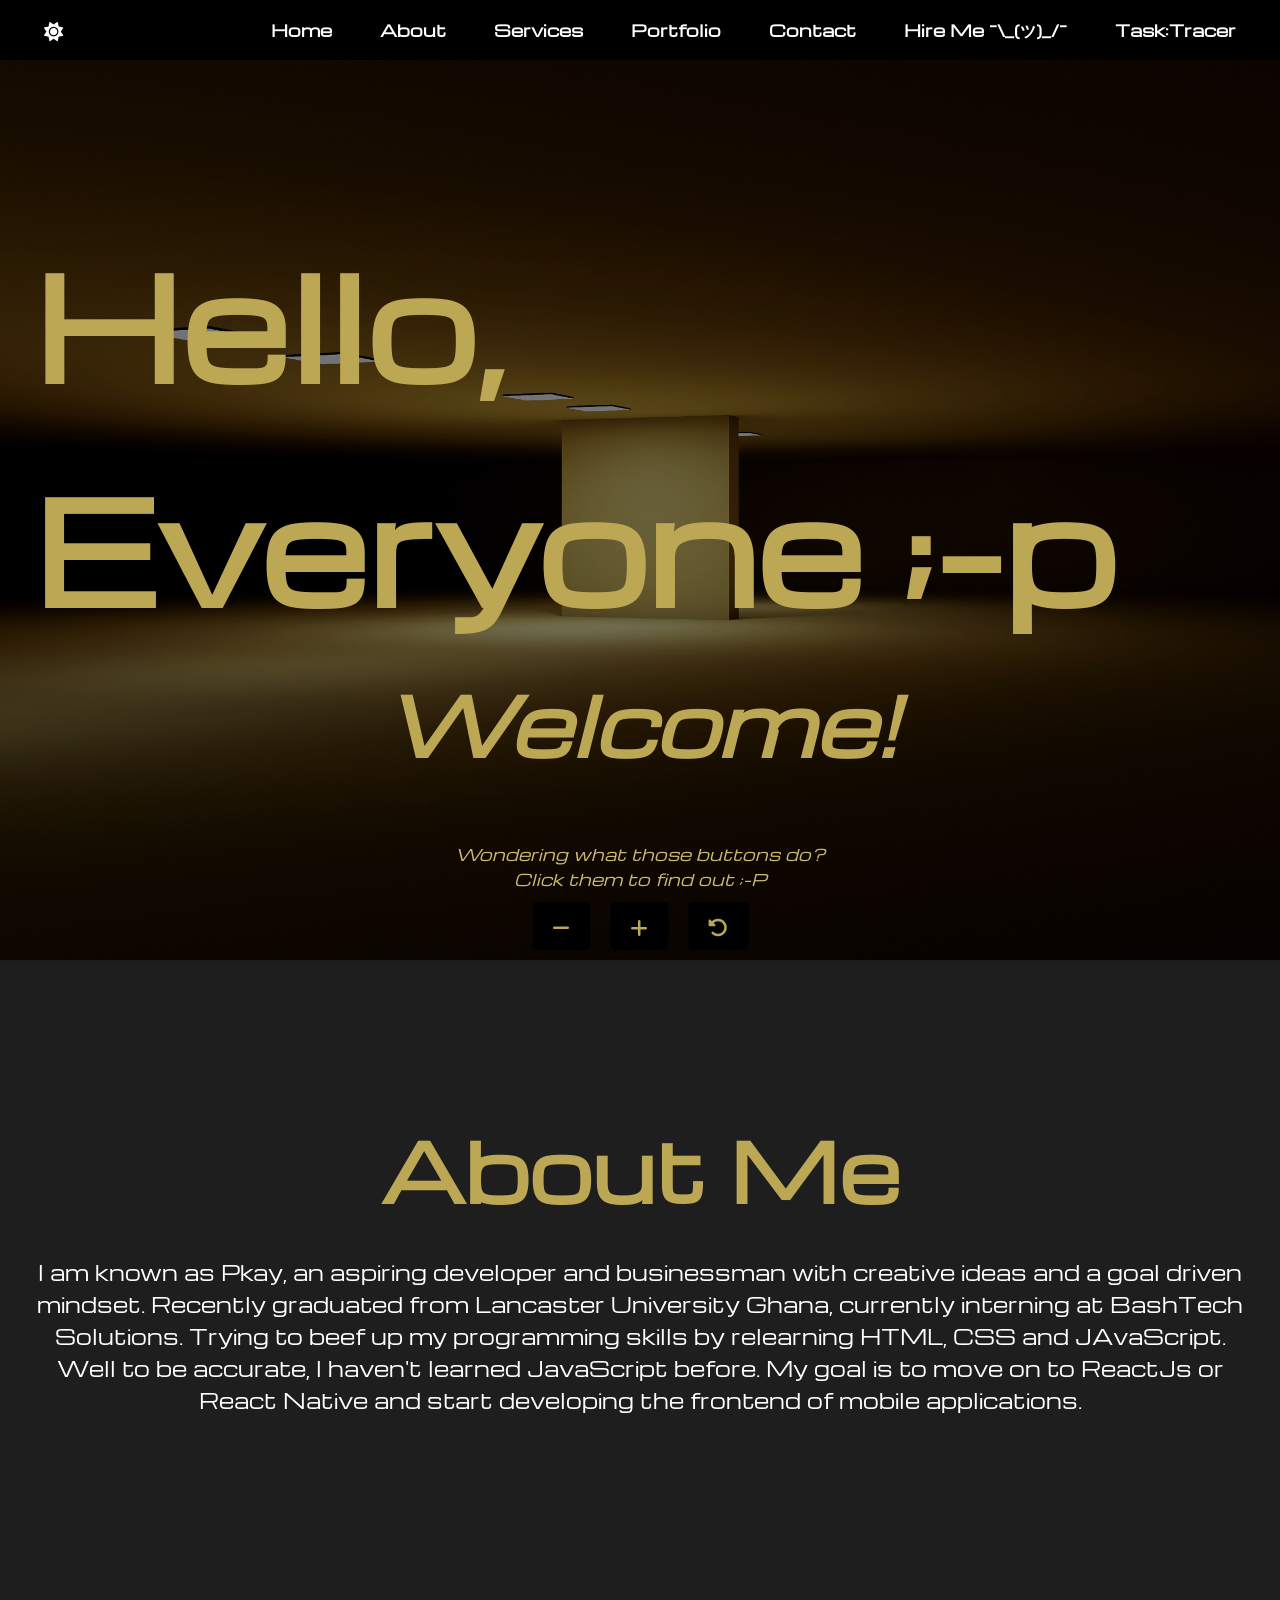
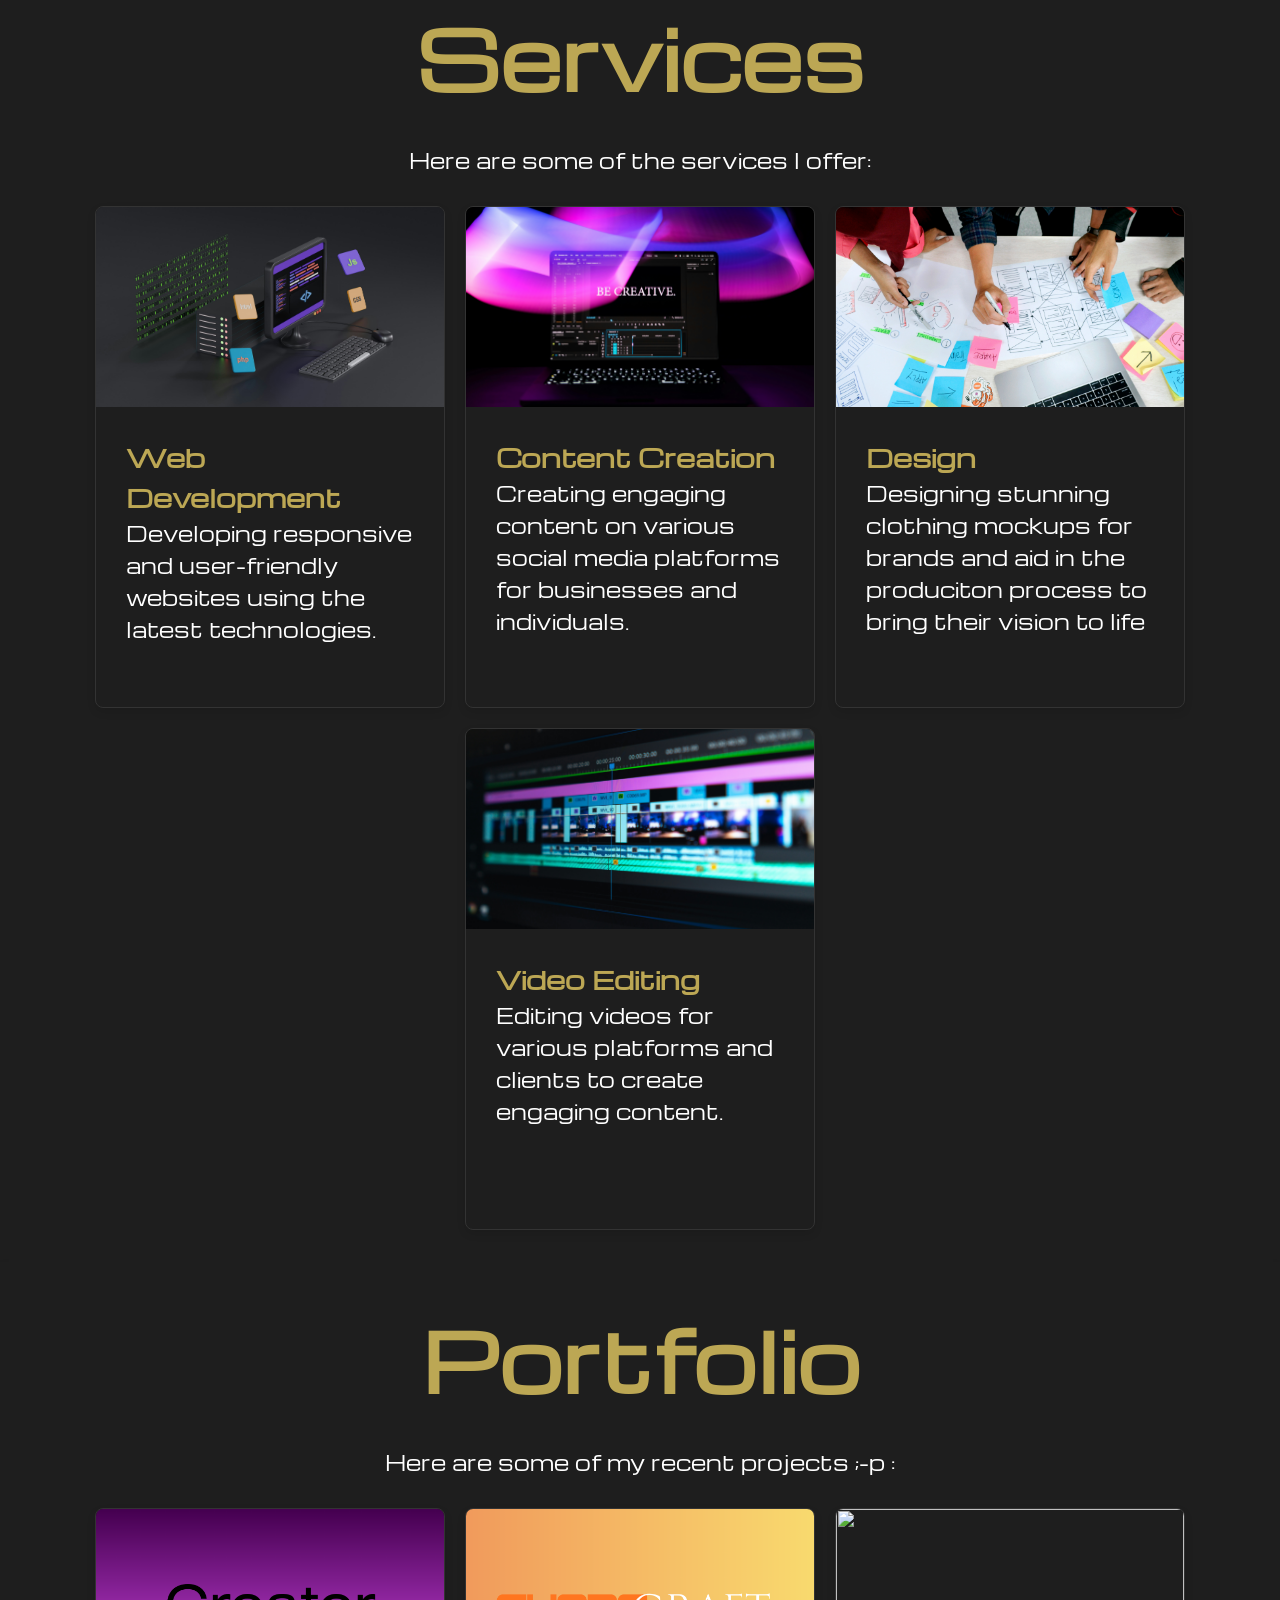
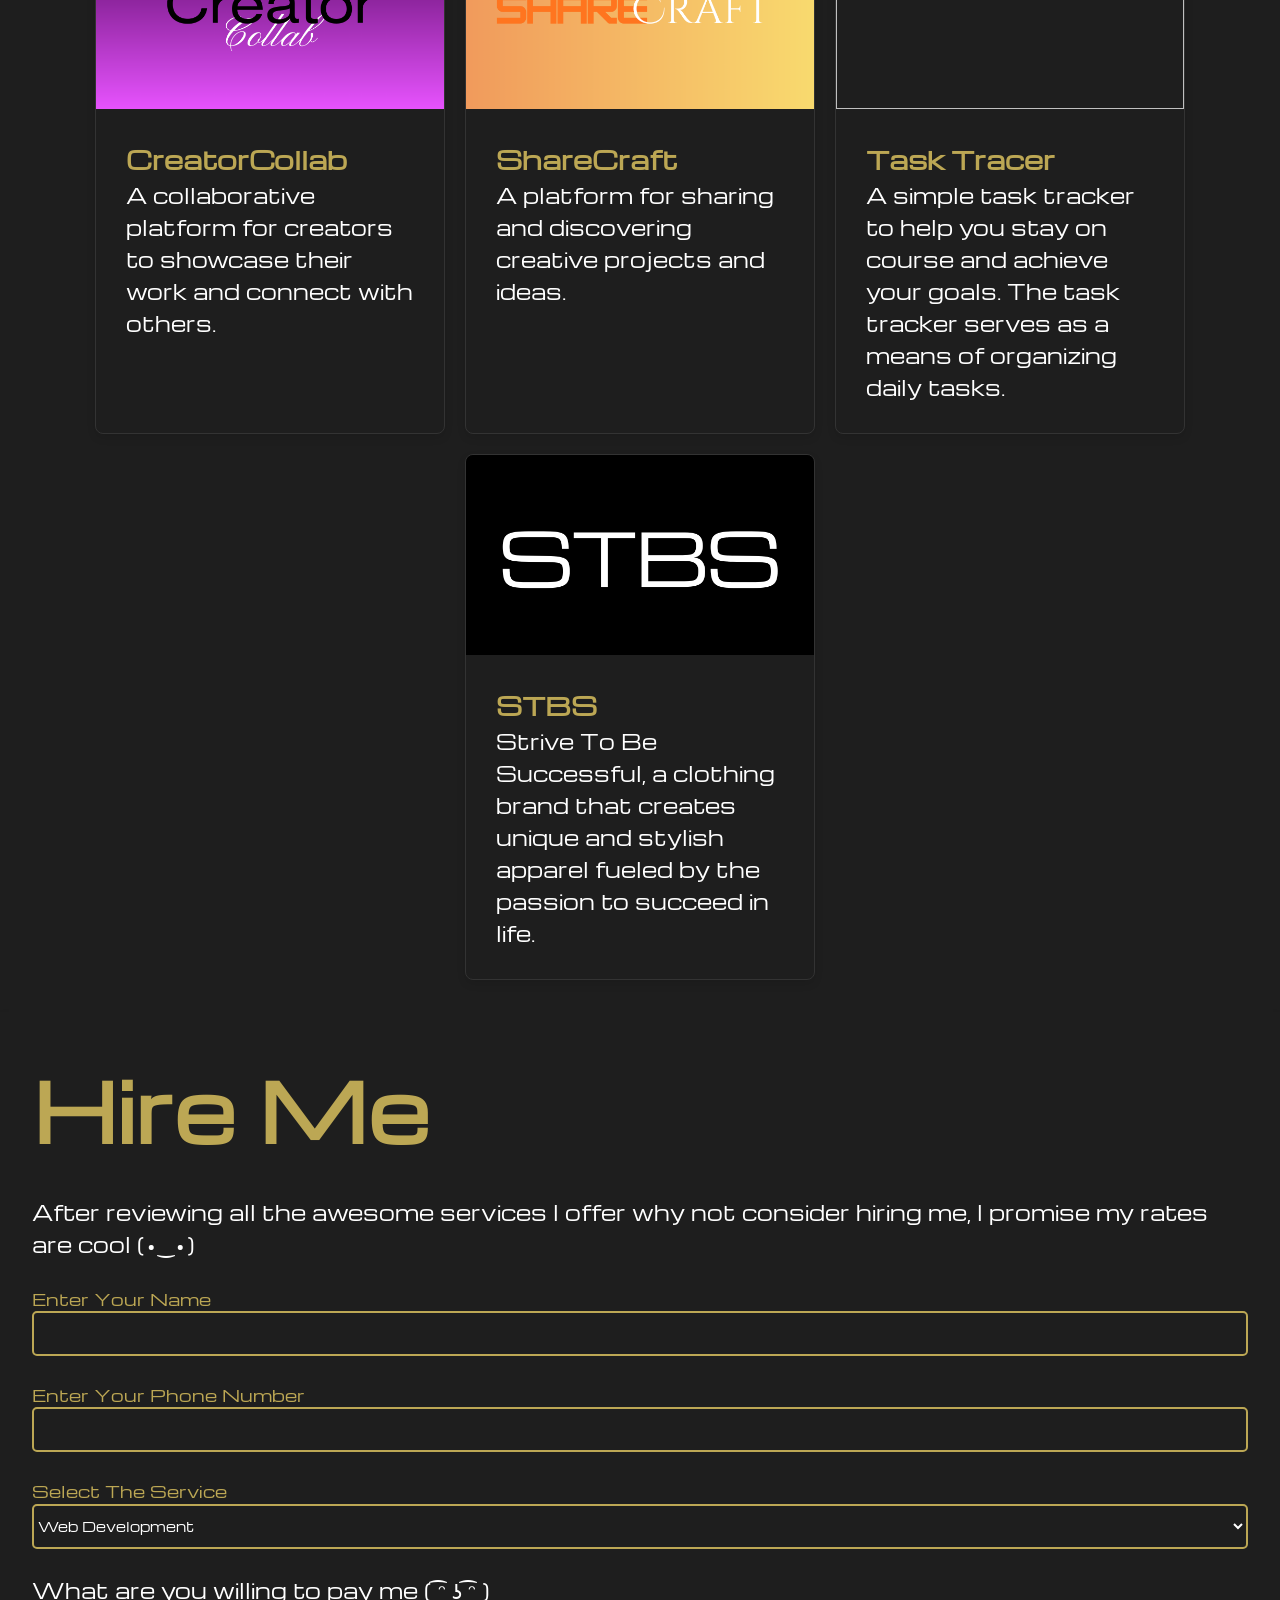
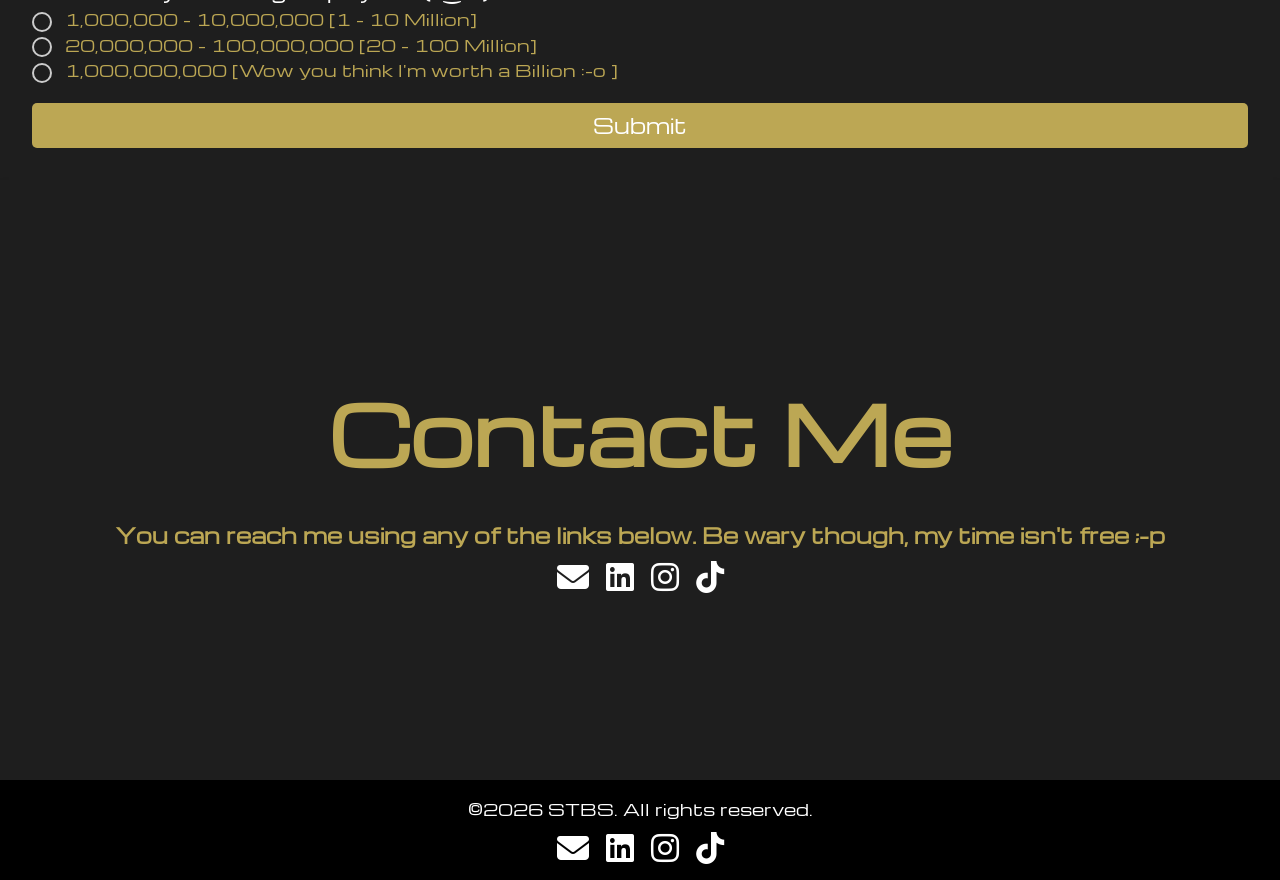
==== index.html @ fff6dc4b "added sounds and notifications to task tracer" ====
<!DOCTYPE html>
<html lang="en">
<head>
    <meta charset="UTF-8">
    <meta name="viewport" content="width=device-width, initial-scale=1.0">
    <title>Portfolio Project</title>
    <link rel="stylesheet" href="styles.css">
    <link rel="stylesheet" href="https://cdnjs.cloudflare.com/ajax/libs/font-awesome/6.4.0/css/all.min.css">
    <link rel="preconnect" href="https://fonts.googleapis.com">
<link rel="preconnect" href="https://fonts.gstatic.com" crossorigin>
<link href="https://fonts.googleapis.com/css2?family=Michroma&family=Sora:wght@100..800&display=swap" rel="stylesheet">
</head>
<body>
    <nav class="navbar">
        <button id="dark-mode-btn" class="nav-btn">
            <i class='fa-solid fa-moon'></i>
        </button>
        <button id="hamburger-btn" class="hamburger"><i class="fa-solid fa-bars"></i></button>
        <ul id="nav-links">
            <li><a href="#Home">Home</a></li>
            <li><a href="#About">About</a></li>
            <li><a href="#Services">Services</a></li>
            <li><a href="#Portfolio">Portfolio</a></li>
            <li><a href="#Contact">Contact</a></li>
            <li><a href="#Hire">Hire Me ¯\_(ツ)_/¯</a></li>
            <li><a class= "task-tracer-link" href="/first-project-/tasktracer.html">Task:Tracer</a></li>
        </ul>
    </nav>
    <div class="header">
    <section id="Home" class="hero-section">
        <div class="hero">
        <h1 id="hero-text">Hello, Everyone ;-p</h1>
        <h2>Welcome!</h2>
        <div class="hero-ctrl">
        <p class="hero-command"> Wondering what those buttons do? <br> Click them to find out ;-P </p>
    <div class="hero-btns">
        <button id="suprise-btn"><a class="hero-icons"><i class="fa-solid fa-minus"></i></a></button>
        <button id="increase-btn"><a class="hero-icons"><i id="hero-icons" class="fa-solid fa-plus"></i></a></button>
        <button id="reset-btn"><a class="hero-icons"><i id="hero-icons" class="fa-solid fa-rotate-left"></i></a></button>
    </div>
    </div>
    </div>
    </section>
    <section id="About" class="about-section">
        <div class="about">
            <h2>About Me</h2>
            <p>I am known as Pkay, an aspiring developer and businessman with creative ideas and a goal driven mindset. Recently graduated from Lancaster University Ghana, currently interning at BashTech Solutions. Trying to beef up my programming skills by relearning HTML, CSS and JAvaScript. Well to be accurate, I haven't learned JavaScript before. My goal is to move on to ReactJs or React Native and start developing the frontend of mobile applications.</p>
        </div>
    </section>
    <section id="Services" class="services-section">
        <div class="services">
            <h2>Services</h2>
            <p>Here are some of the services I offer:</p>
            <div class="services-grid">
            <a class="card">
                <img src="media/web-dev.jpg" class="card-img">
                <div class="card-container">
                    <h3 class="card-title">Web Development</h3>
                    <p class="card-description">Developing responsive and user-friendly websites using the latest technologies.</p>
                </div>
            </a>
            <a class="card">
                <img src="media/content.jpg" class="card-img">
                <div class="card-container">
                    <h3 class="card-title">Content Creation</h3>
                    <p class="card-description">Creating engaging content on various social media platforms for businesses and individuals.</p>
                </div>
            </a>
            <a class="card">
                <img src="media/design.jpg" class="card-img">
                <div class="card-container">
                    <h3 class="card-title">Design</h3>
                    <p class="card-description">Designing stunning clothing mockups for brands and aid in the produciton process to bring their vision to life</p>
                </div>
            </a>
            <a class="card">
                <img src="media/video.jpg" class="card-img">
                <div class="card-container">
                    <h3 class="card-title">Video Editing</h3>
                    <p class="card-description">Editing videos for various platforms and clients to create engaging content.</p>
                </div>
            </a>
        </div>
        </div>
    </section>
    <section id="Portfolio" class="portfolio-section">
        <div class="portfolio">
            <h2>Portfolio</h2>
            <p>Here are some of my recent projects ;-p :</p>
            <div class="portfolio-grid">
            <a class="card">
                <img src="media/creatorcollab.png" class="card-img">
                <div class="card-container">
                    <h3 class="card-title">CreatorCollab</h3>
                    <p class="card-description">A collaborative platform for creators to showcase their work and connect with others.</p>
                </div>
            </a>
            <a class="card">
                <img src="media/sharecraft.png" class="card-img">
                <div class="card-container">
                    <h3 class="card-title">ShareCraft</h3>
                    <p class="card-description">A platform for sharing and discovering creative projects and ideas.</p>
                </div>
            </a>
            <a href="/first-project-/tasktracer.html" class="card">
                <img src="/first-project-/media/task.png" class="card-img">
                <div class="card-container">
                    <h1 class="card-title">Task Tracer</h1>
                    <p class="card-description"> A simple task tracker to help you stay on course and achieve your goals. The task tracker serves as a means of organizing daily tasks. </p>
                </div>
                </a>
            <div class="card">
                <img src="media/stbs.png" class="card-img">
                <div class="card-container">
                    <h3 class="card-title">STBS</h3>
                    <p class="card-description">Strive To Be Successful, a clothing brand that creates unique and stylish apparel fueled by the passion to succeed in life.</p>
                </div>
            </div>
            </div>
        </div>
        </div>
    </section>
    <section id="Hire" class="hire-section">
        <div class="hire">
            <h2>Hire Me</h2>
            <p>After reviewing all the awesome services I offer why not consider hiring me, I promise my rates are cool (•‿•)</p><br>
            <form>
                <label for="name">Enter Your Name</label><br>
                <input type="text" id="name" name="name"><br><br>
                <label for="number">Enter Your Phone Number</label><br>
                <input type="tel" id="number" name="number"  pattern="[0-9]{10}"><br><br>
                <label for="service">Select The Service</label><br>
                <select id="service" name="service">
                    <option value="webdev">Web Development</option>
                    <option value="contentcreation">Content Creation</option>
                    <option value="design">Design</option>
                    <option value="videoediting">Video Editing</option>
                </select>
                <!-- <input type="radio" id="webdev" name="webdev" value="webdev">
                <label for="webdev"></label><br>
                <input type="radio" id="contentcreation" name="contentcreation" value="contentcreation">
                <label for="contentcreation">Content Creation</label><br>
                <input type="radio" id="design" name="design" value="design">
                <label for="design">Design</label><br>
                <input type="radio" id="videoediting" name="videoediting" value="videoediting">
                <label for="videoediting">Video Editing</label>-->
                <br><br>
                <p>What are you willing to pay me ( ͡ᵔ ͜ʖ ͡ᵔ )</p>
                <label for="check1">
                <input type="radio" id="check1" name="rate">
                <span class="radio-btn"></span>
                1,000,000 - 10,000,000 [1 - 10 Million]
                </label><br>
                <label id="check2">
                <input type="radio" id="check2" name="rate">
                <span class="radio-btn"></span>
                20,000,000 - 100,000,000 [20 - 100 Million]
                </label><br>
                <label id="check3">
                <input type="radio" id="check3" name="rate">
                <span class="radio-btn"></span>
                1,000,000,000 [Wow you think I'm worth a Billion :-o ] 
                </label>
                <br><input type="submit" id="submit">
            </form>
        </div>

    </section>
    <section id="Contact" class="contact-section">
        <div class="contact">
            <video autoplay loop muted playsinline class="background-video">
                <source src="/first-project-/media/contactvideo.mp4" type="video/mp4">
            </video>
            <h2>Contact Me</h2>
            <p>You can reach me using any of the links below. Be wary though, my time isn't free ;-p</p>
            <ul>
                <li><a class="social-icons" href="mailto:pkaypyneuni@gmail.com"><i class="fa-solid fa-envelope"></i></a></li>
                <li><a class="social-icons" href="https://www.linkedin.com/in/papa-kofi-safo-pyne-4b7184230/"><i class="fa-brands fa-linkedin"></i></a></li>
                <li><a class="social-icons" href="https://www.instagram.com/stbspkay/"> <i class=" fa-brands fa-instagram"></i></a></li>
                <li><a class="social-icons" href="https://www.tiktok.com/@stbspkay"><i class="fa-brands fa-tiktok"></i></a></li>
            </ul> 
        </div>
    </section>
    <footer class="footer">
        <p> &copy;<span id="current-year"> 2026 </span> STBS. All rights reserved.</p>
           <div class="footer-icons-container">
            <ul>
                <li><a class="footer-icons" href="mailto:pkaypyneuni@gmail.com"><i class="fa-solid fa-envelope"></i></a></li>
                <li><a class="footer-icons" href="https://www.linkedin.com/in/papa-kofi-safo-pyne-4b7184230/"><i class="fa-brands fa-linkedin"></i></a></li>
                <li><a class="footer-icons" href="https://www.instagram.com/stbspkay/"> <i class=" fa-brands fa-instagram"></i></a></li>
                <li><a class="footer-icons" href="https://www.tiktok.com/@stbspkay"><i class="fa-brands fa-tiktok"></i></a></li>
            </ul> 
            </div>
    </footer>
    <script src="script.js" defer></script>
</body>
</html>
---- styles.css ----
/* Color Variables*/
:root {
  --pg-bg: #f4f4f4;
  --section-bg: #ffffff;
  --text-main: #000000;
  --hero-text: #bca754;
  --accent: #bca754;
  --nav-footer-bg: #000000;
  --nav-footer-text: #ffffff;
  --border-color: #ddd;
  --hero-command:#ccbb6d;
  --title-text:#bca754;
  --form-text:#000000;
  --nav-bg : #bca754;
}

.dark-mode{
  --pg-bg: #121212;
  --section-bg: #1e1e1e;
  --text-main: #ffffff;
  --title-text: #bca754;
  --hero-command:#ccbb6d;
  --border-color: #333333;
  --form-text:#bca754;
  --nav-bg: black;
}

.michroma-regular {
  font-family: "Michroma", sans-serif;
  font-weight: 100;
  font-style: normal;
}


/* Global Styles */
* {
  margin: 0;
  padding: 0;
  box-sizing: border-box;
}
html {
  scroll-behavior: smooth;
}

body {
  display: flex;
  flex-direction: column;
  min-height: 100vh;
  margin: 0;
  font-family: 'Michroma', sans-serif;
  line-height: 1.6;
  color: var(--text-main);
  background-color: var(--pg-bg);
  transition: background-color 0.3s ease, color 0.3s ease;
}

/* Header Styles */
header {
  background-color:var(--pg-bg);
  color: var(--text-main);
  padding: 1rem 0;
  box-shadow: 0 2px 5px rgba(0, 0, 0, 0.1);
}

header h1 {
  font-size: 2rem;
  margin: 0;
  text-align: center;
}


/* Navigation Styles */
nav {
  background-color: var(--nav-bg);
  display: flex;
  justify-content: space-between; 
  align-items: center; 
  padding: 0 20px; 
  position: sticky;
  z-index: 10;
  top: 0;
}

nav ul {
  list-style: none;
  margin: 0;
  padding: 0;
  display: flex; 
}

nav li a {
  display: block;
  color: var(--text-main);
  text-align: center;
  padding: 16px 24px;
  text-decoration: none;
  font-weight: bold;
  transition: background-color 0.3s ease;
}

nav li a:hover {
  background-color: var(--accent);
}

/* .nav-links li a.task-tracer-link {
  border: 10px solid white;
} */


.nav-btn {
  border: none;         
  background: none;      
  padding: 16px 24px;   
  margin: 0;
  border-radius: 0;
}

.nav-btn:hover {
  background-color: var(--accent);  
}

.nav-btn i {
  font-size: 1.2rem;  
  color: var(--text-main);
}

.hamburger {
  display: none;
  border: none;
  background-color: none;
  color: var(--nav-footer-text);
  font-size: 2rem;
  cursor: pointer;
}
/* 
hamburger i {
  border: none;         
  background: none;      
  padding: 16px 24px;   
  margin: 0;
  border-radius: 0;
} */

/* Main Content */
main {
  max-width: 1200px;
  margin: 2rem auto;
  padding: 0 2rem;
}

section {
  background-color: var(--section-bg);
  padding: 2rem;
  margin-bottom: 1rem;
  box-shadow: 0 2px 5px rgba(0, 0, 0, 0.1);
  margin-top: 0;
  margin-bottom: 0;
  width: 100%;
  min-height: 600px;
  flex: 1;
}

section h2 {
  color: var(--text-main);
  margin-bottom: 1rem;
  padding-bottom: 0.5rem;
}

.hero-section {
  position: relative; 
  height: 100vh;
  display: flex;
  align-items: center;
  text-align: center;
  justify-content: center;
  margin-top: 0;
  margin-bottom: 0;
  background-image: linear-gradient(rgba(0, 0, 0, 0.5), rgba(0, 0, 0, 0.5)), url('media/hero-image.jpg');
  background-size: cover;
  background-position: center;
}

.hero-section h1 {
  font-size: 140px;
  color: var(--hero-text);
  display: flex; 
  text-align: left;
}

.hero-section h2 {
  font-size: 80px;
  font-weight: none;
  color: var(--hero-text);
  display: flex; 
  justify-content: center;
  font-style: italic;
}

/* .hero-section p {
  font-weight: bold;
  color: var(--hero-text);
  display: flex; 
  text-align: left;
} */

.hero-ctrl{
   position: absolute;
  bottom: 10px;
  left: 50%;
  transform: translateX(-50%);
  align-items: center;
  display: flex;
  flex-direction: column;
}

.hero-command{
  font-style: italic;
  margin: 10px;
  align-items: center;
  color: var(--hero-command);
}

.hero-btns {
  display: flex;
  gap: 20px;
  border: none;
}

.hero-icons {
  color: #bca754;
}

.hero-icons:hover {
  color: white;
}

.about-section {
  display: flex; 
  text-align: center;
  align-items: center;
  justify-content: center;
  margin-top: 0;
  margin-bottom: 0;
}

.about-section h2 {
  font-size: 5rem;
  color: var(--title-text);
}

.about-section p {
  font-size: 1.25rem;
}

.hire-section {
  display: flex; 
  align-items: center;
  justify-content: center;
  margin-top: 0;
  margin-bottom: 0;
}

.hire-section h2 {
  font-size: 5rem;
  color: var(--title-text);
}

.hire-section p {
  font-size: 1.25rem;
}

.hire label {
  /* display: flex; */
  color: var(--form-text);
  align-items: left;
  cursor: pointer;
}

.hire input[type=text] {
  width: 100%;
  border: 2px solid #bca754;
  border-radius: 5px ;
  background-color: transparent;
  height: 45px;
  outline: none;
  color: var(--text-main);
  font-family: 'Michroma', sans-serif;
}

.hire input[type=text]:focus {
  border-bottom: 2px solid #4e320a;
}


.hire input[type=tel] {
  width: 100%;
  border: 2px solid #bca754;
  border-radius: 5px ;
  background-color: transparent;
  height: 45px;
  outline: none;
  color: var(--text-main);
  font-family: 'Michroma', sans-serif;
}

.hire select {
  width: 100%;
  border: 2px solid #bca754;
  border-radius: 5px;
  background-color: transparent;
  height: 45px;
  outline: none;
  cursor: pointer;
  color: var(--text-main);
  font-family: 'Michroma', sans-serif;
}

.hire input[type=radio] {
  outline: none;
  position: absolute;
  opacity: 0;
  width: 0;
  height: 0;
}

.hire input[type=radio]:checked + .radio-btn {
  border-color: var(--accent);
}

.hire input[type=radio]:checked + .radio-btn::before {
  transform: translate(-50%, -50%) scale(1);
}

.radio-btn {
  width: 20px;
  height: 20px;
  border: 2px solid #ccc;
  border-radius: 50%;
  display: inline-block;
  position: relative;
  vertical-align: middle;
  margin-right: 8px;
  transition: all 0.2s ease-in-out;
  cursor: pointer;
}

.radio-btn::before {
  content: "";
  position: absolute;
  top: 50%;
  left: 50%;
  transform: translate(-50%, -50%) scale(0);
  width: 10px;
  height: 10px;
  background-color: var(--accent); 
  border-radius: 50%;
  transition: transform 0.2s ease-in-out;
}

.radio-btn:hover {
  color: #f4f4f4;
}

.hire input[type=submit] {
  background-color: var(--accent);
  border: none;
  border-radius: 5px;
  color: white;
  width: 100%;
  height: 45px;
  margin-top: 20px;
  font-size: 20px;
  cursor: pointer;
  font-family: 'Michroma', sans-serif;
}


.contact-section {
  display: flex;
  flex-direction: column;
  align-items: center;
  text-align: center;
  justify-content: center;
  margin-top: 0;
  margin-bottom: 0;
  z-index: 1;
  position: relative;
  width: 100%;
  position: relative;
  overflow: hidden;
}

.contact-section h2 {
  font-size: 5rem;
  margin-top: 0;
  color: var(--accent);
  font-family: 'Michroma', sans-serif;
}

.contact-section p {
  font-size: 1.25rem;
  color: var(--accent);
  font-weight: bold;
  font-family: 'Michroma', sans-serif;
}

.contact-section ul{
  list-style: none;
  padding: 0;
  margin: 0;
  justify-content: center;
  display: flex;
}

.background-video {
  position: absolute;
  top: 0;
  left: 0;
  width: 100%;
  height: 100%;
  object-fit: cover;
  z-index: -2;
}

.social-icons {
  display: flex;
  padding: 0;
  margin-left: 8.5px;
  margin-right: 8.5px;
  margin-top: 10px;
  color: var(--nav-footer-text);
  font-size: 2rem;
  text-decoration: none;
  transition: transform 0.3s ease, color 0.3s ease;
}

.social-icons:hover {
  transform: scale(2);
  color: var(--accent);
}

.services-section {
  display: flex;
  flex-direction: column;
  align-items: center;
  text-align: center;
  justify-content: center;
}

.services-section h2 {
  font-size: 5rem;
  color: var(--title-text);
}

.services-section p {
  font-size: 1.25rem;
}

.services-grid {
  display: flex;
  flex-direction: row;        
  justify-content: center;    
  gap: 20px;                 
  flex-wrap: wrap;         
  margin-top: 30px;
}

.card {
  background-color: var(--section-bg);
  border: 1px solid var(--border-color);
  border-radius: 8px;
  overflow: hidden;          
  box-shadow: 0 4px 8px rgba(0,0,0,0.1);
  width: 350px;     
  display: flex;
  flex-direction: column;    
  text-decoration: none;
}

.card-container {
  flex: 1.5;  
  padding: 30px;
  width: 100%;
  max-width: 350px;
  height: auto;
  min-height: 300px;
  display: flex;
  flex-direction: column;
  justify-content: flex-start;
}

.card:hover {
  transform: scale(1.1);
  box-shadow: 0 6px 12px rgba(0,0,0,0.2);
}

.card-img {
  width: 100%;
  height: 200px;
  object-fit: cover;
  display: block;
}

/* .card-img:hover {
  transform: scale(1.2);
} */

.card-title {
  font-weight: bold;
  font-size: 25px;
  color: var(--title-text);
  min-height: 10px;
  margin-top:0;
  align-items: flex-start;
  text-align: left;
  text-decoration: none;
}

.card-description {
  color: var(--text-main);
  align-items: flex-start;
  text-align: left;

}

.portfolio-section {
  display: flex;
  flex-direction: column;
  align-items: center;
  text-align: center;
  justify-content: center;
  margin-top: 0;
  margin-bottom: 0;
}

.portfolio-section h2 {
  font-size: 5rem;
  color: var(--title-text);
}

.portfolio-section p {
  font-size: 1.25rem;
}

.portfolio-grid {
  display: flex;
  flex-direction: row;        
  justify-content: center;    
  gap: 20px;                 
  flex-wrap: wrap;         
  margin-top: 30px;
}
/* Footer Styles */
footer {
  background-color: var(--nav-footer-bg);
  color: var(--text-main);
  text-align: center;
  padding: 1rem 0;    
  margin-top: 0;
}

.footer p {
  margin: 0;
  font-size: 1rem;
  color: var(--nav-footer-text);
}

.footer-icons-container {
  display: flex;
  flex-direction: column;
  justify-content: center;
  align-items: center;
  margin-top: 10px;
}

.footer-icons-container ul{
  list-style: none;
  padding: 0;
  margin: 0;
  justify-content: center;
  display: flex;
}

.footer-icons {
  display: flex;
  padding: 0;
  margin-left: 8.5px;
  margin-right: 8.5px;
  color: var(--nav-footer-text);
  font-size: 2rem;
  text-decoration: none;
  transition: transform 0.3s ease, color 0.3s ease;
}

.footer-icons:hover {
  transform: scale(2);
  color: var(--accent);
}
 
button {
  padding: 10px 20px;  
  background-color: black;
  border: none;
  border-radius: 5px;
  cursor: pointer;
  color: white;
  margin-top: 0px;
  font-size: 20px;
  font-family: 'Michroma', sans-serif;
  transition: background-color 0.3s ease, transform 0.1s ease;
}

button:hover {
  background-color: var(--accent);
}

/* Task Tracer Styles */
.container {
  display: flex;
  width: 100%;
  justify-content: center;
  flex: 1;
}

.task-tracer-title {
  font-size: 50px;
  color: var(--title-text);
  margin-bottom: 10px;
  text-align: center;
}

.task-tracer-description {
  font-size: 20px;
  color: var(--text-main);
  margin-bottom: 20px;
  text-align: center;
}

.task-tracer-app {
  text-align: center;
  margin-top: 20px;
  margin-bottom: 20px;
  /* background-color: var(--accent); */
}

.task-tracer-input {
  display: flex;
  align-items: center;
  justify-content: space-between;
  margin-bottom: 20px;
  max-width: 100%;
  width: 900px;
}

.task-tracer-app input[type="text"] {
  max-width: 100%;
  border: 2px solid #bca754;
  border-radius: 5px ;
  background-color: transparent;
  height: 55px;
  width: 650px;
  outline: none;
  color: var(--text-main);
  font-family: 'Michroma', sans-serif;
  margin-bottom: 10px;
  padding: 5px;
  font-size : 20px;
}

.task-tracer-app textarea#desc-box {
  max-width: 100%;
  border: 2px solid #bca754;
  border-radius: 5px ;
  background-color: transparent;
  height: 380px;
  width: 1300px;
  outline: none;
  color: var(--text-main);
  font-family: 'Michroma', sans-serif;
  margin-bottom: 10px;
  padding: 5px; 
  overflow-wrap: break-word;
  resize: vertical;
  font-size : 20px;
  /* display: flex;
  justify-content: space-between;
  align-items: center;
  text-align: left;
  overflow-wrap: break-word;
  word-break: break-word; */
}

.task-tracer-app input[type="date"] {
  max-width: 100%;
  border: 2px solid #bca754;
  border-radius: 5px ;
  background-color: transparent;
  height: 55px;
  width: 650px;
  outline: none;
  color: #757575;
  cursor: pointer;
  font-family: 'Michroma', sans-serif;
  margin-bottom: 10px;
  padding: 5px;
  font-size : 20px;
}

.task-list {
  max-width: 100%;
  width: 1300px;
  height: auto;

}

.task-list ul li {
  cursor: pointer;
  list-style: none;
  padding: 12px 50px 12px 50px;
  user-select: none;
  position: relative;
  font-size : 20px;
  max-width: 100%;
  display: flex;
  justify-content: space-between;
  align-items: center;
  overflow-wrap: break-word;
  word-break: break-word;
}

.task-list li .task-item {
  flex: 1;
  max-width: 70%;
}

.task-list ul li::before {
  content: '';
  position: absolute;
  width: 28px;
  height: 28px;
  border-radius: 50%;
  background-image: url('media/unchecked.png');
  background-size: cover;
  background-position: center;
  top: 12px;
  left: 2px;
}

.task-list ul li.checked {
  color: var(--text-main);
  text-decoration: line-through;
}

.task-list ul li.checked::before {
  background-image: url('media/checked.png');
}

.task-list ul li span.delete-btn {
  position: absolute;
  right: 0;
  top: 5px;
  width: 40px;
  height: 40px;
  font-size: 35px;
  color: #bca754;
  line-height: 40px;
  text-align: center;
  cursor: pointer;
  border-radius: 50%;
}

.task-list ul li span.delete-btn:hover {
  background: #edeef0;
}

.task-content {
  display: flex;
  flex-direction: column;
  align-items: flex-start; 
  text-align: left;
  gap: 5px; 
}

.task-date {
  font-size: 14px;
  color: #888;
  font-style: italic;
}

.task-title {
  font-size: 22px;
  font-weight: bold;
  color: var(--title-text);
}

.task-desc {
  font-size: 16px;
  color: var(--text-main);
}

.toast {
  position: fixed;
  bottom: 20px;
  right: 20px;
  background-color: var(--nav-footer-bg);
  color: white;
  padding: 15px 20px;
  border-radius: 10px;
  box-shadow: 0px 4px 10px rgba(0, 0, 0, 0.3);
  z-index: 1000;
  animation: slideIn 0.3s ease-out forwards;
}

@keyframes slideIn {
  from {transform: translateX(150%);}
  to {transform:translateY(0);}
}

.pop-in {
  animation: popIn 0.4s cubic-bezier(0.175, 0.885, 0.32, 1.275) forwards;
}

@keyframes popIn {
  from {transform: scale(0.5); opacity:0;}
  to {transform: scale(0); opacity:1;}
}

/* Responsive Styles */
@media (max-width: 768px) {
  .hero-section h1 {
  font-size: 60px;
}

.container {
  width: 100%;
}

.task-tracer-app {
  width: 100%;
  max-width: 350px;
}

.task-tracer-input {
  max-width: 100%;
  width: 350px;
}

.hero-section h2,
.about-section h2,
.contact-section h2,
.services-section h2,
.portfolio-section h2,
.hire-section h2,
.container h1 {
  font-size: 50px;
}

.card {
  width: 100%;
  max-width: 350px;
}

nav {
  flex-wrap: wrap;
}

.footer {
  flex-wrap: wrap;
}

nav ul{
  display: none;
  flex-direction: column;
  width: 100%;
}

.hamburger{
  display: block;
}

nav ul.show-menu{
  display: flex;
}
}
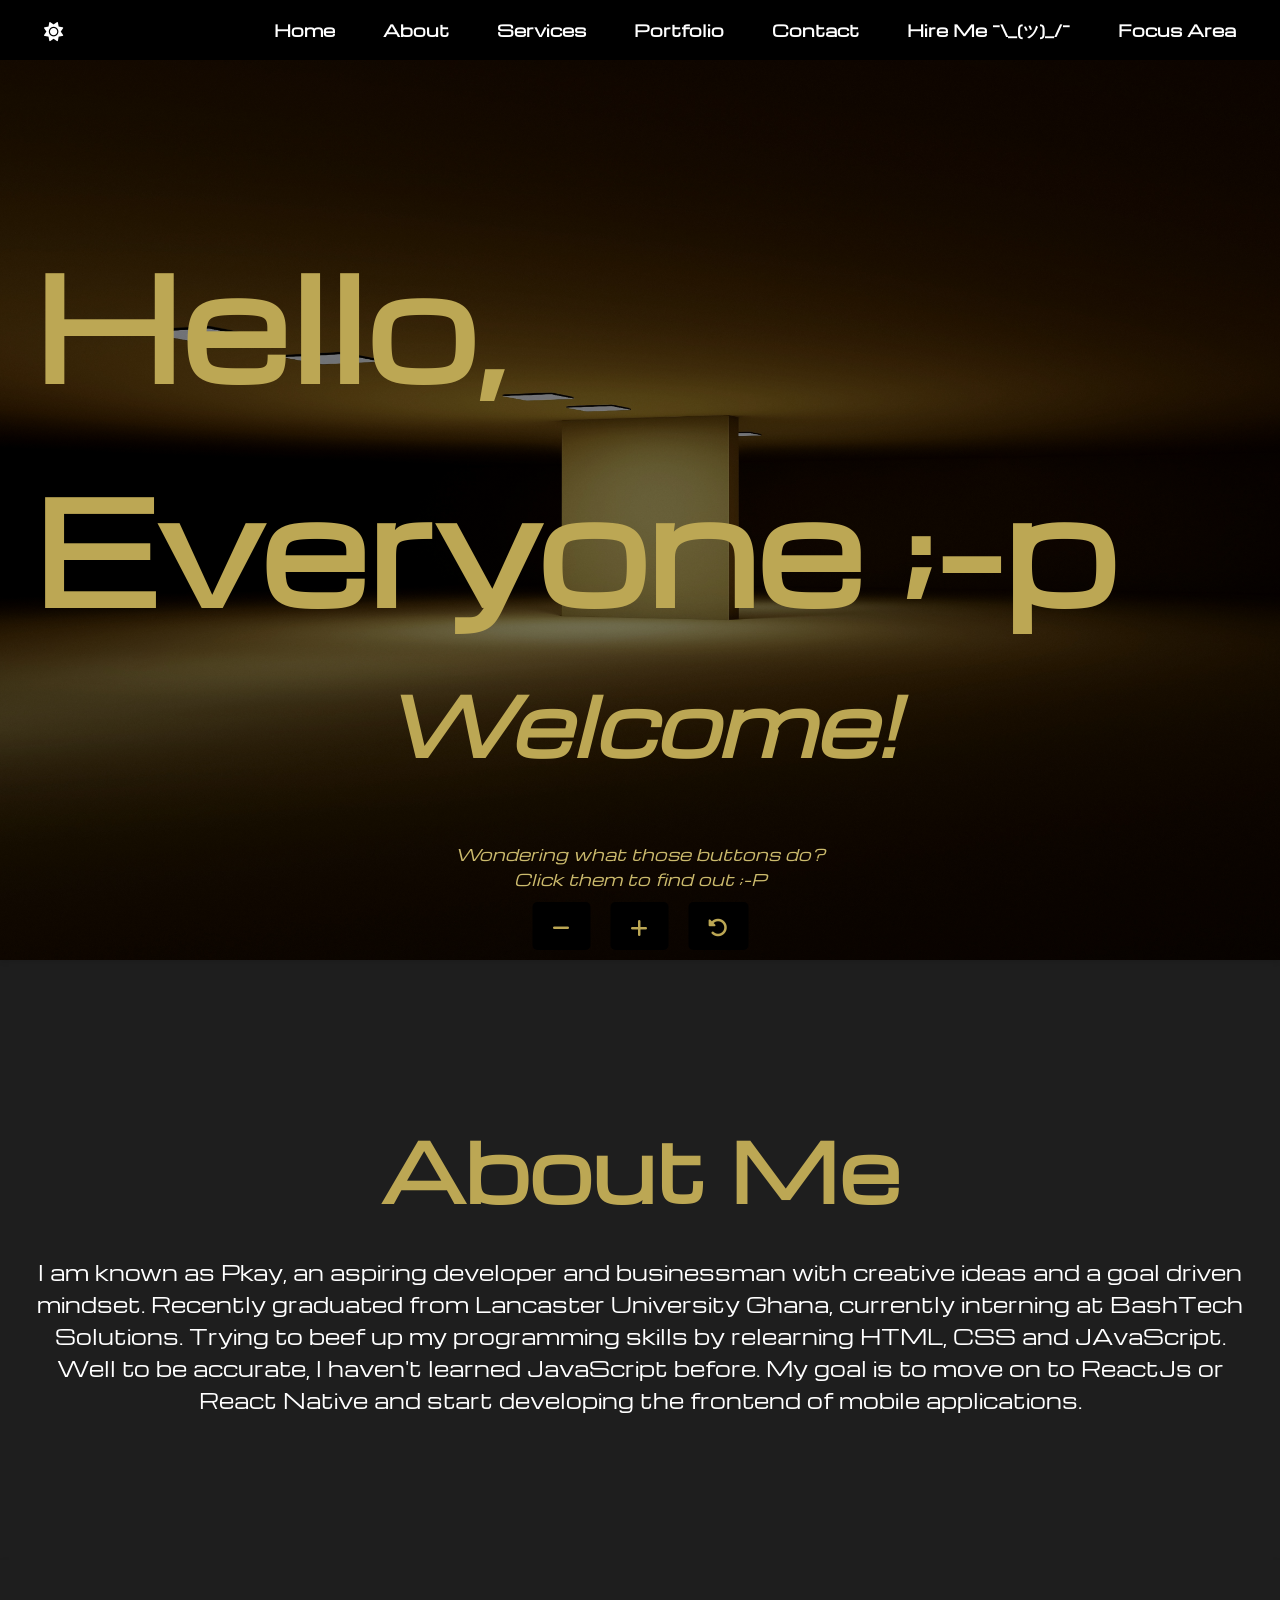
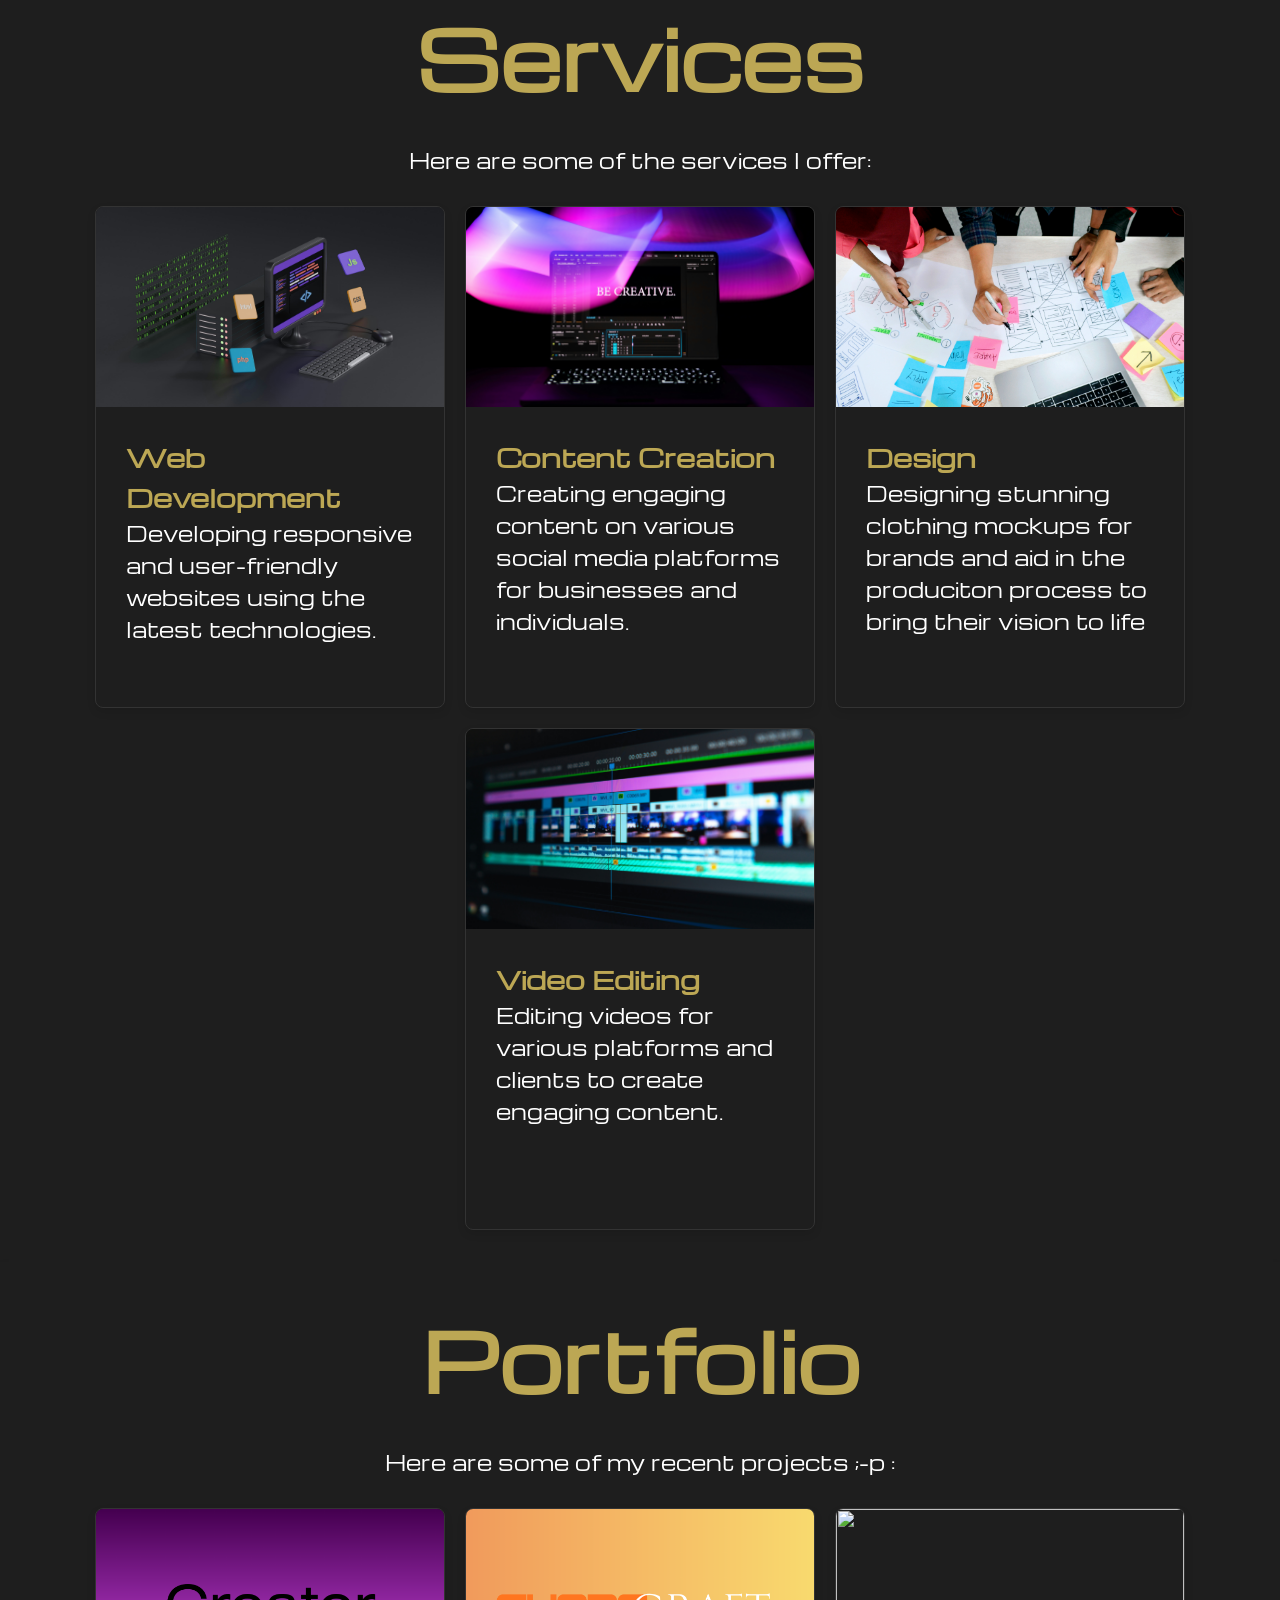
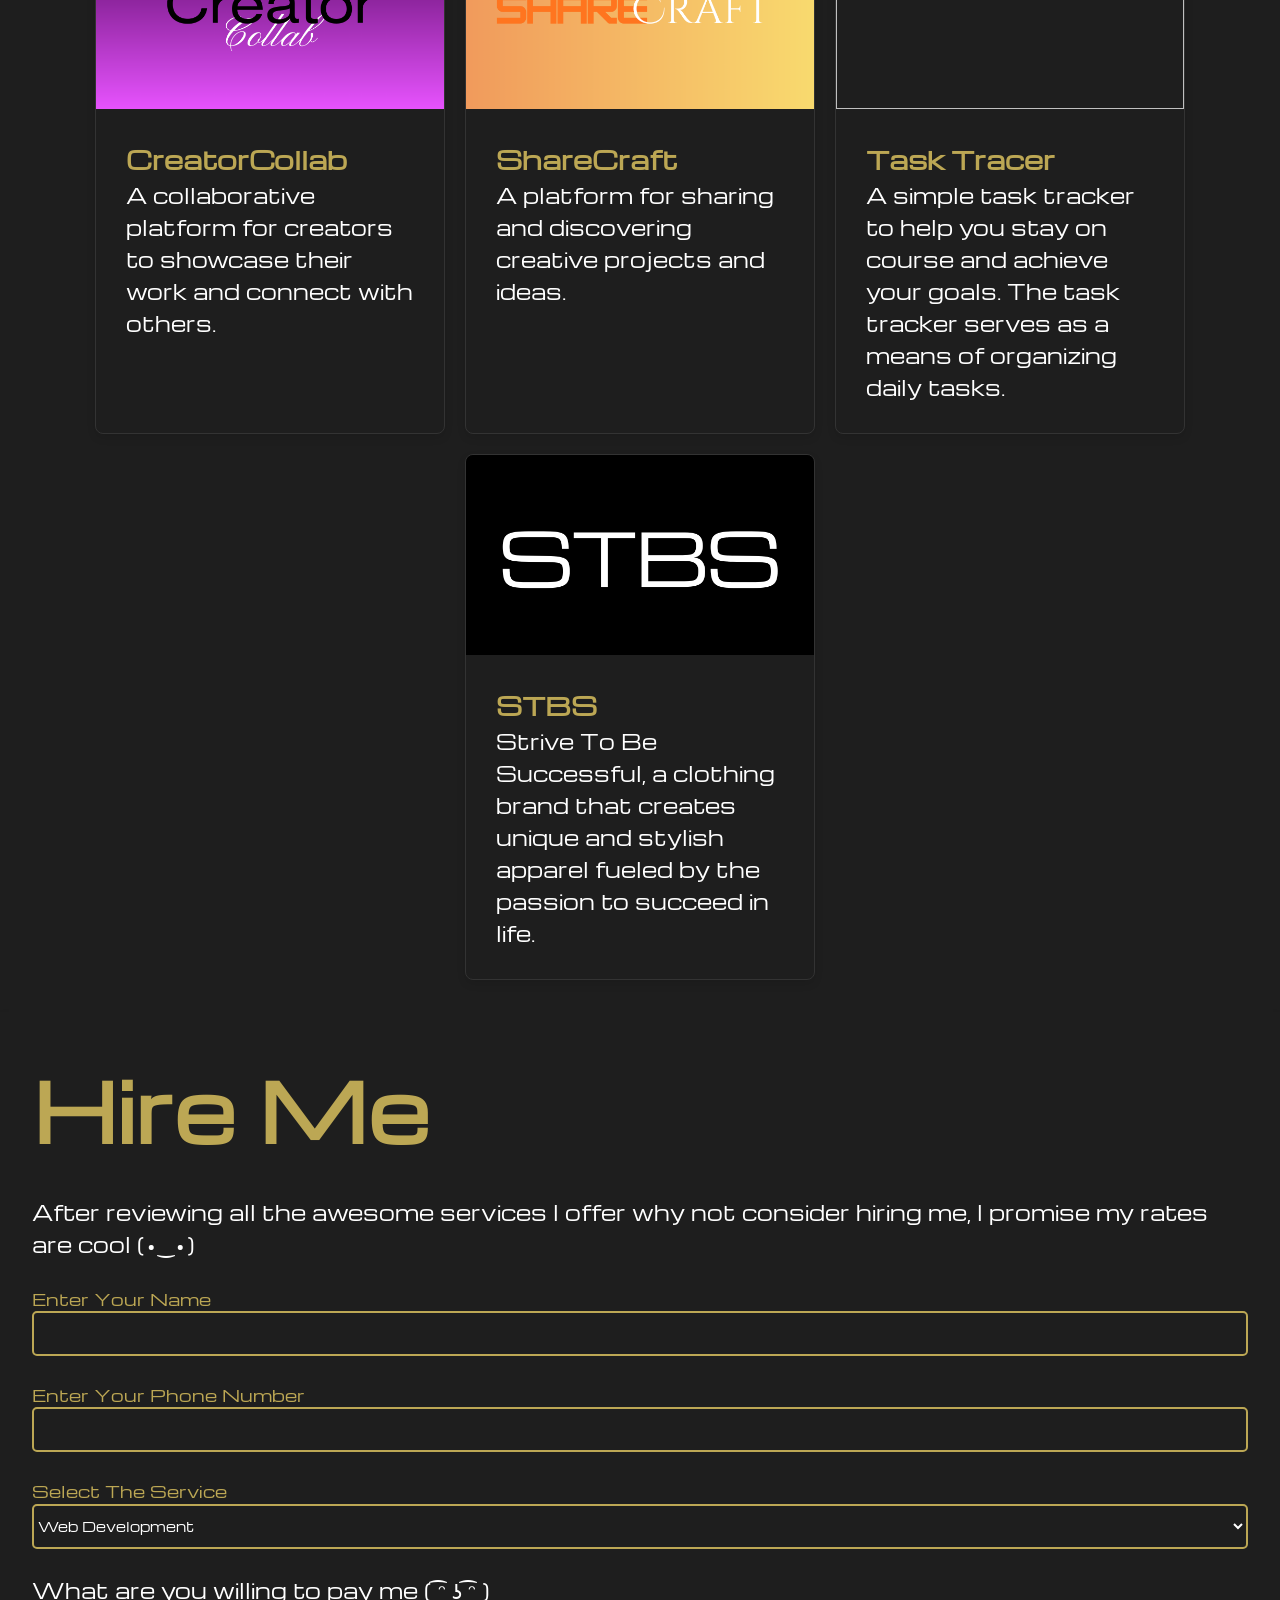
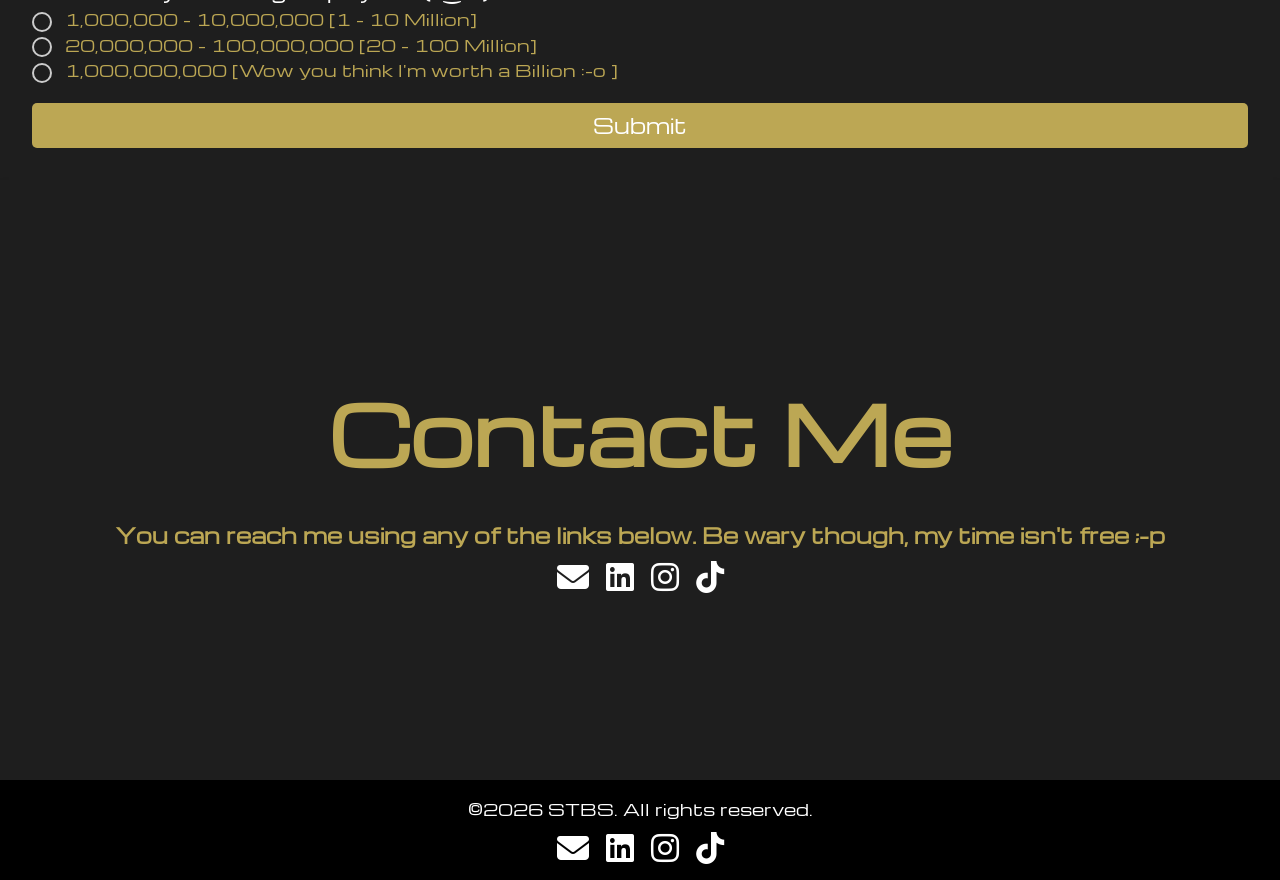
==== commit 312224b9: "added pomodoro timer" ====
--- a/index.html
+++ b/index.html
@@ -23,7 +23,7 @@
             <li><a href="#Portfolio">Portfolio</a></li>
             <li><a href="#Contact">Contact</a></li>
             <li><a href="#Hire">Hire Me ¯\_(ツ)_/¯</a></li>
-            <li><a class= "task-tracer-link" href="/first-project-/tasktracer.html">Task:Tracer</a></li>
+            <li><a class= "task-tracer-link" href="/first-project-/tasktracer.html">Focus Area</a></li>
         </ul>
     </nav>
     <div class="header">
--- a/styles.css
+++ b/styles.css
@@ -619,7 +619,46 @@
   display: flex;
   width: 100%;
   justify-content: center;
+  align-items: flex-start;
+  flex-wrap: wrap;
+  flex-direction: row;
   flex: 1;
+}
+
+.timer-title {
+  font-size: 50px;
+  color: var(--title-text);
+  margin-bottom: 5px;
+  text-align: center;
+  padding: 5px;
+  font-weight: bold;
+}
+
+.timer-desc{
+  font-size: 20px;
+  text-align: center;
+  margin-bottom: 5px;
+  color: var(--text-main);
+  padding: 5px;
+}
+
+.timer {
+  font-size: 40px;
+  color: var(--text-main);
+  text-align: center;
+  padding: 5px;
+}
+
+#start:hover{
+  background-color: green;;
+}
+
+#stop:hover {
+  background-color: red;
+}
+
+#reset:hover{
+  background-color: grey;
 }
 
 .task-tracer-title {
@@ -636,11 +675,10 @@
   text-align: center;
 }
 
-.task-tracer-app {
+.pomodoro-timer, .task-tracer-app {
   text-align: center;
   margin-top: 20px;
   margin-bottom: 20px;
-  /* background-color: var(--accent); */
 }
 
 .task-tracer-input {
@@ -658,7 +696,7 @@
   border-radius: 5px ;
   background-color: transparent;
   height: 55px;
-  width: 650px;
+  width: 550px;
   outline: none;
   color: var(--text-main);
   font-family: 'Michroma', sans-serif;
@@ -673,7 +711,7 @@
   border-radius: 5px ;
   background-color: transparent;
   height: 380px;
-  width: 1300px;
+  width: 1100px;
   outline: none;
   color: var(--text-main);
   font-family: 'Michroma', sans-serif;
@@ -696,7 +734,7 @@
   border-radius: 5px ;
   background-color: transparent;
   height: 55px;
-  width: 650px;
+  width: 550px;
   outline: none;
   color: #757575;
   cursor: pointer;
@@ -710,7 +748,11 @@
   max-width: 100%;
   width: 1300px;
   height: auto;
-
+  position:  relative;
+  margin-top: 30px;
+  margin-bottom: 30px;
+  display: flex;
+  flex-direction: column;
 }
 
 .task-list ul li {
@@ -726,6 +768,8 @@
   align-items: center;
   overflow-wrap: break-word;
   word-break: break-word;
+  margin-top: 30px;
+  margin-bottom: 30px;
 }
 
 .task-list li .task-item {
@@ -802,7 +846,7 @@
   position: fixed;
   bottom: 20px;
   right: 20px;
-  background-color: var(--nav-footer-bg);
+  background-color: var(--nav-bg);
   color: white;
   padding: 15px 20px;
   border-radius: 10px;
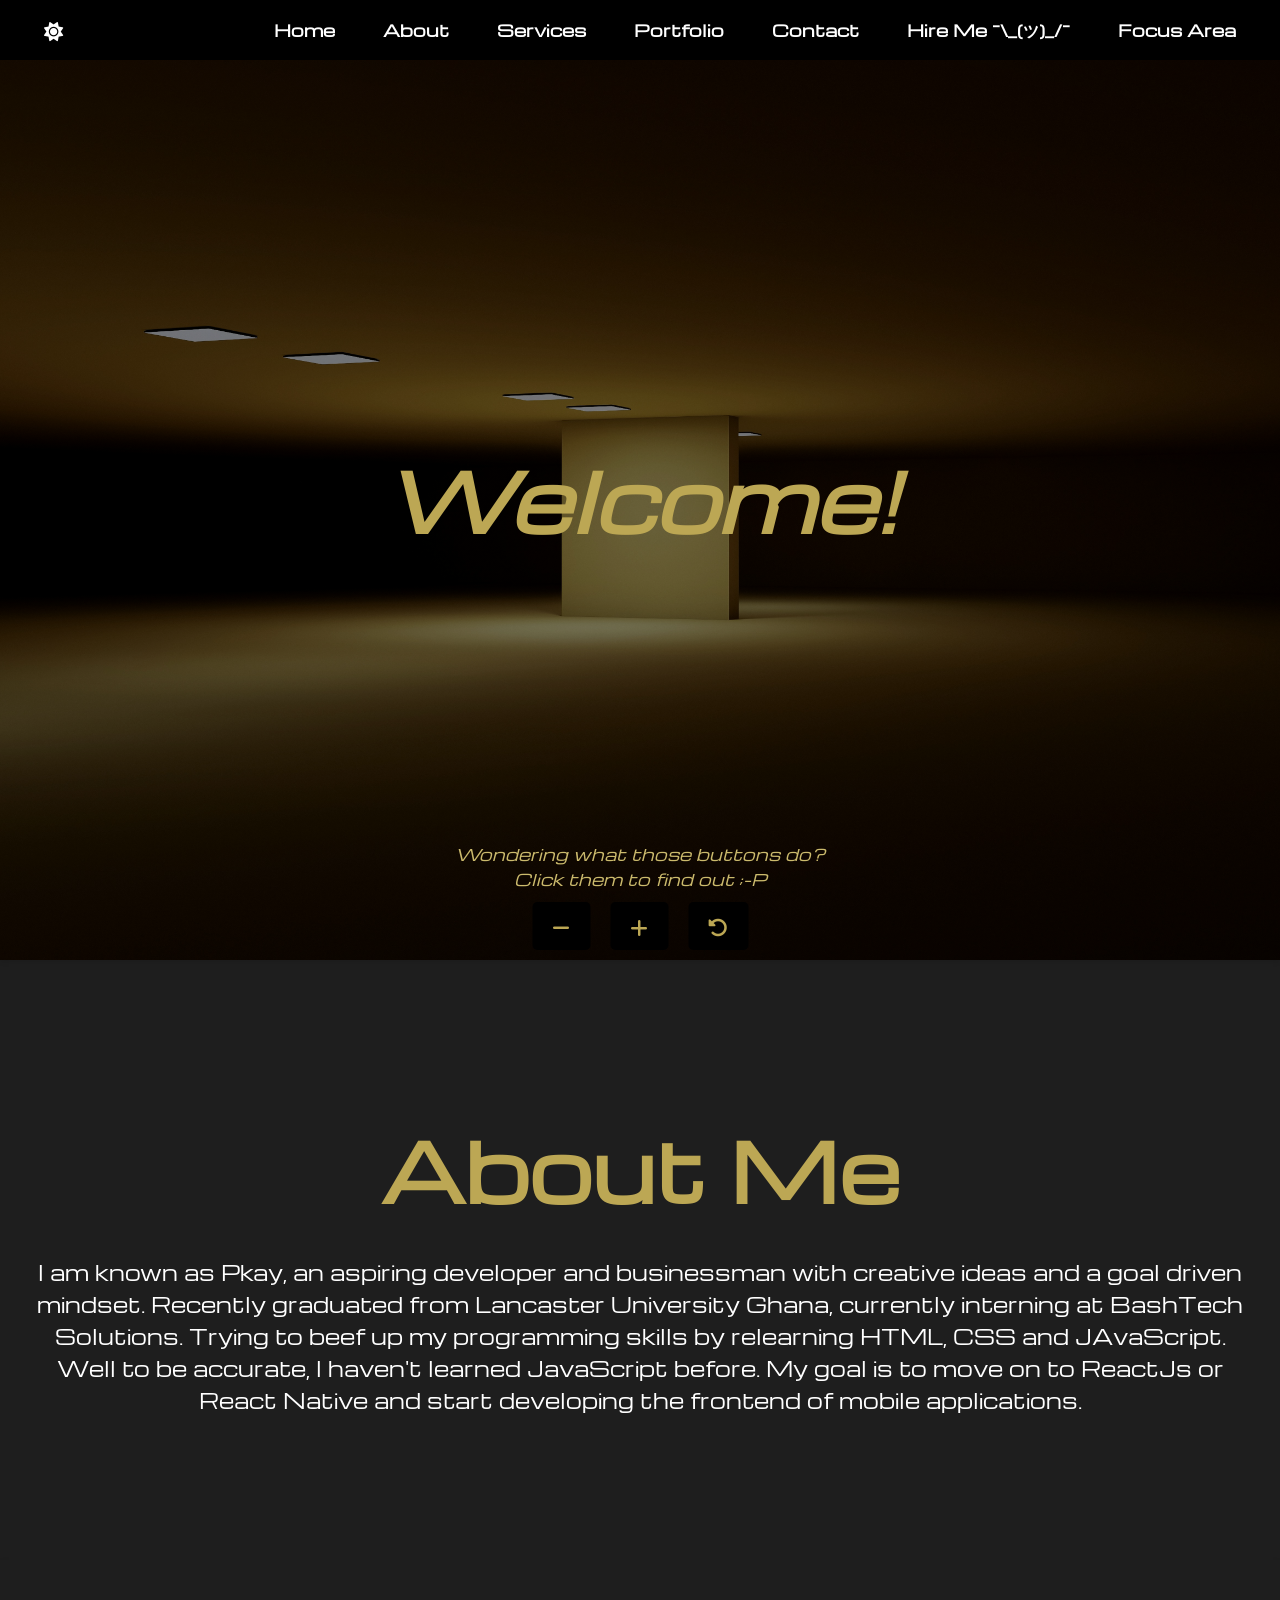
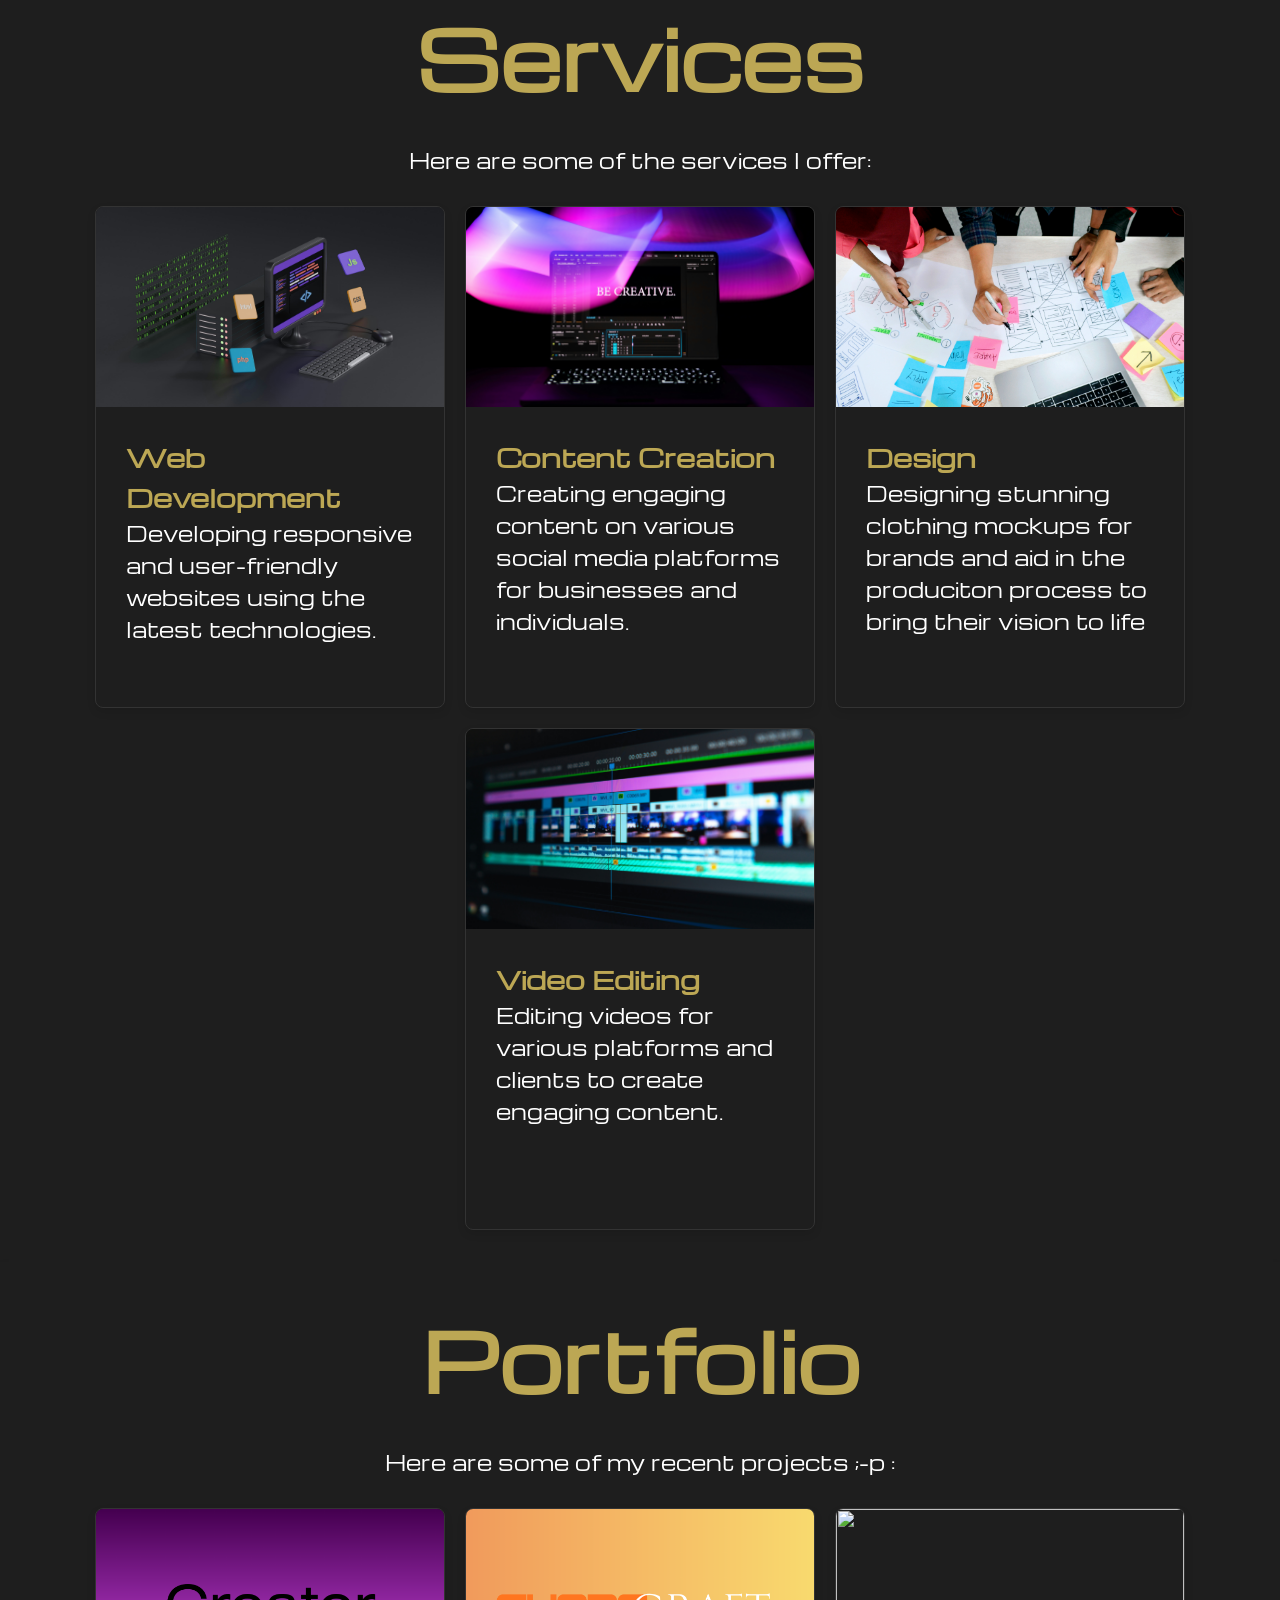
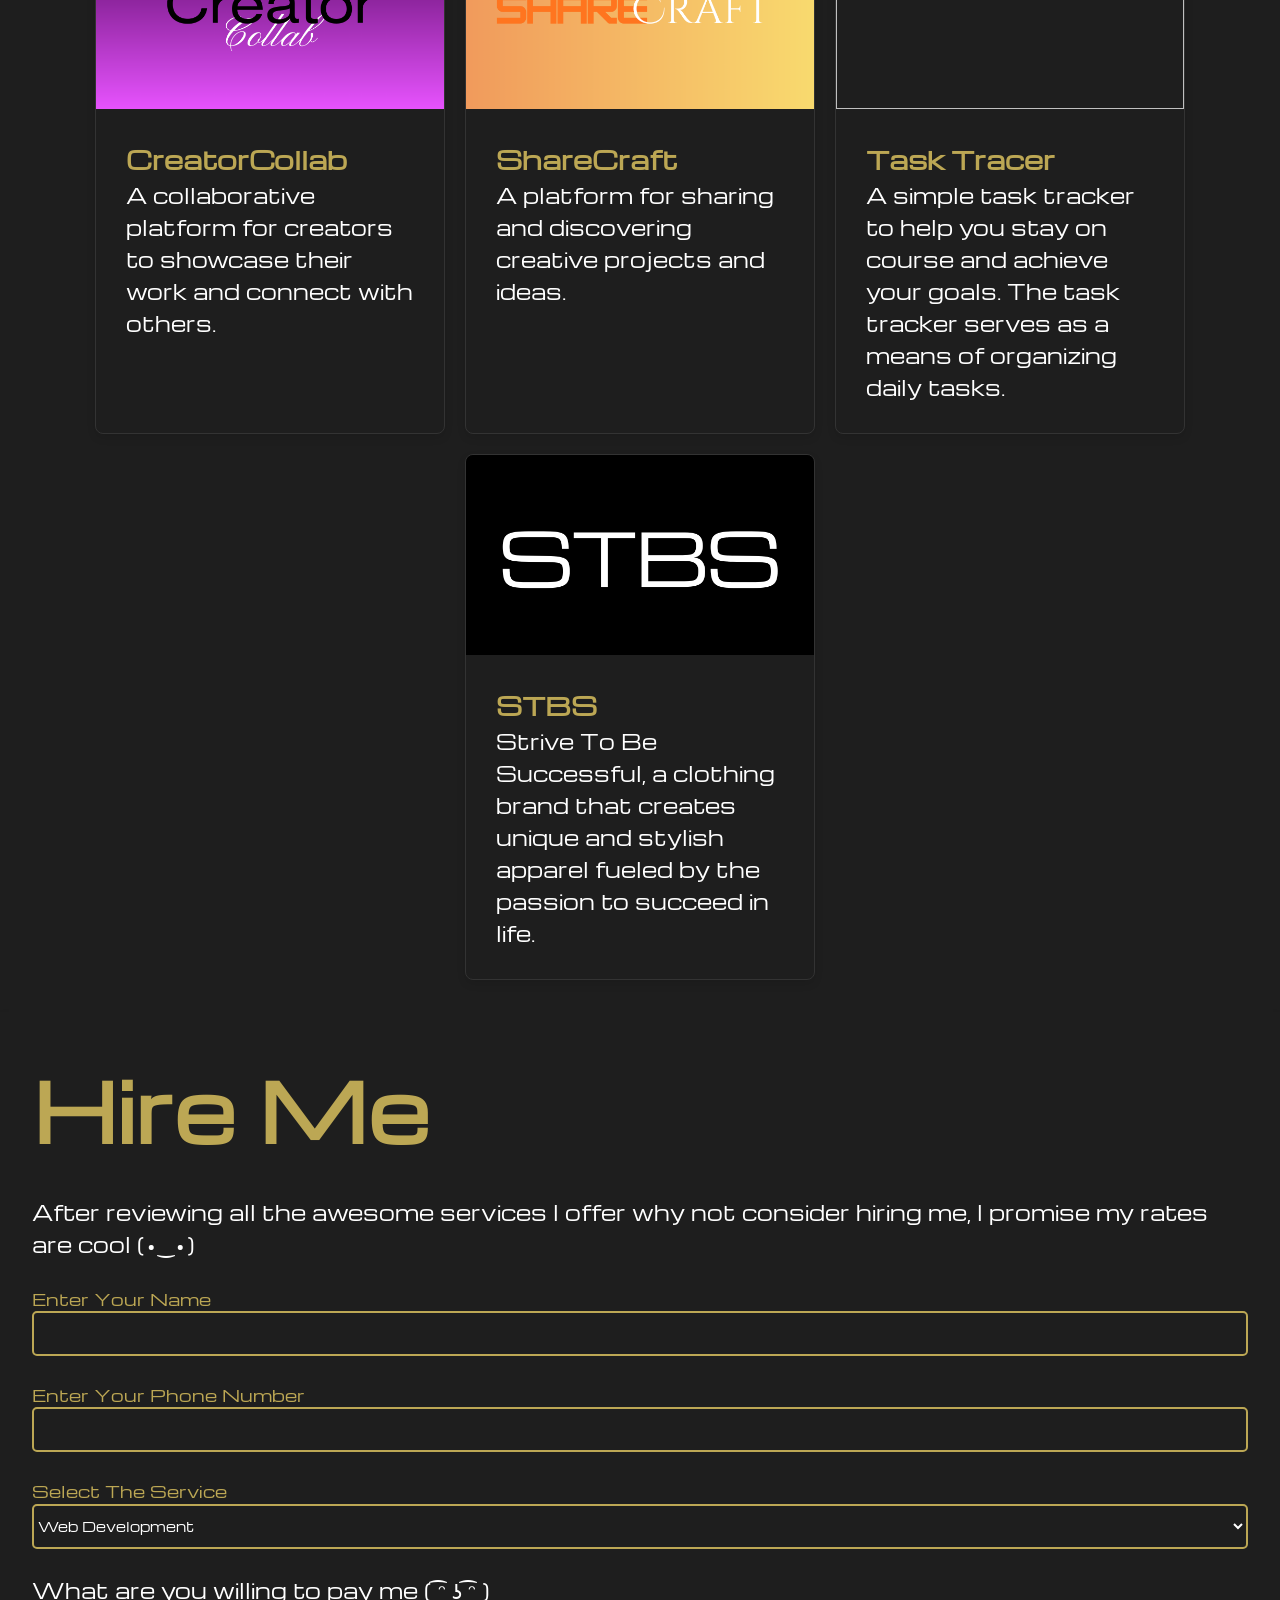
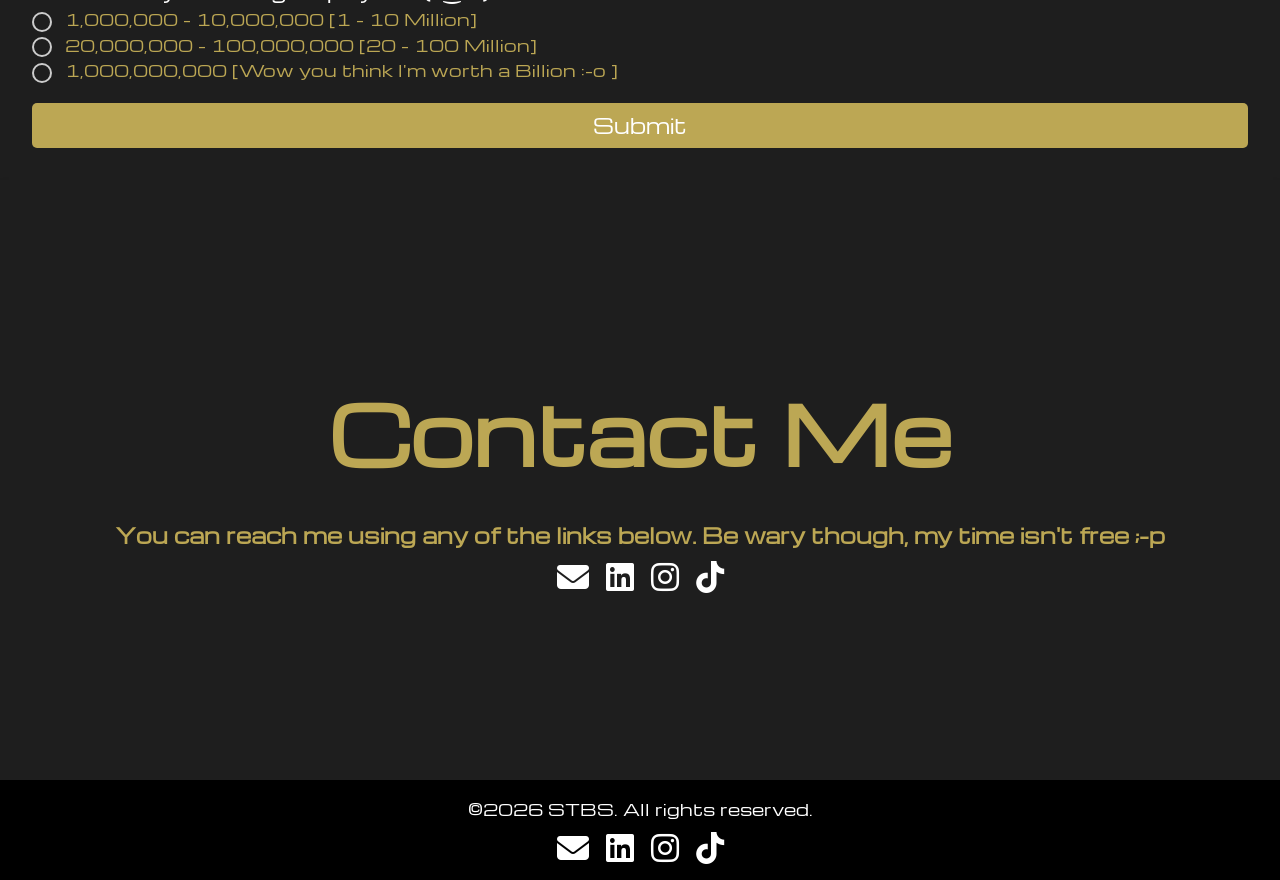
==== commit 8f88bced: "edited out hello welcome" ====
--- a/index.html
+++ b/index.html
@@ -29,7 +29,7 @@
     <div class="header">
     <section id="Home" class="hero-section">
         <div class="hero">
-        <h1 id="hero-text">Hello, Everyone ;-p</h1>
+        <!-- <h1 id="hero-text">Hello, Everyone ;-p</h1> -->
         <h2>Welcome!</h2>
         <div class="hero-ctrl">
         <p class="hero-command"> Wondering what those buttons do? <br> Click them to find out ;-P </p>
@@ -181,6 +181,16 @@
             </ul> 
         </div>
     </section>
+    <div id="scrollPopUp" class="floating-timer-popup">
+                <button class="close-btn" onclick="closePopup()">
+                    &times;
+                </button>
+                <div id="popupDynamicTarget">
+                <span id="popup-mode-label" class="popup-label"></span>
+                <p id="popup-timer-display" class="popup-timer"></p>
+                </div>
+            </div>
+            </div>
     <footer class="footer">
         <p> &copy;<span id="current-year"> 2026 </span> STBS. All rights reserved.</p>
            <div class="footer-icons-container">
--- a/styles.css
+++ b/styles.css
@@ -625,9 +625,44 @@
   flex: 1;
 }
 
+.section-center {
+  width: 1000px;
+  margin: 0 auto;
+  max-width: 100%;
+  padding: 5px 0;
+}
+
+.tabs {
+  background-image: url(/first-project-/media/pomodoro.jpg);
+  background-size: cover;
+  background-position: center;
+  background-repeat: none;
+  /* background: repeating-linear-gradient(black, #d1c789, black) ; */
+  border-radius: 0.5rem;
+  grid-template-rows: auto 1fr;
+}
+
+.tabs-content {
+  padding: 2rem 1.5rem;
+}
+
+.content.live {
+  text-align: center;
+  margin-top: 20px;
+  margin-bottom: 20px;
+  display: block;
+}
+
+.content {
+  text-align: center;
+  margin-top: 20px;
+  margin-bottom: 20px;
+  display: none;
+}
+
 .timer-title {
   font-size: 50px;
-  color: var(--title-text);
+  color: black;
   margin-bottom: 5px;
   text-align: center;
   padding: 5px;
@@ -638,16 +673,30 @@
   font-size: 20px;
   text-align: center;
   margin-bottom: 5px;
-  color: var(--text-main);
+  color: whitesmoke;
   padding: 5px;
 }
 
 .timer {
   font-size: 40px;
-  color: var(--text-main);
+  color: black;
+  font-weight: bold;
   text-align: center;
   padding: 5px;
 }
+
+.btn-container {
+  display: grid;
+  grid-template-columns: 1fr 1fr 1fr;
+}
+
+.btn.live{
+    background: #fea94f;
+}
+
+ .btn:hover {
+  background-color: #fea94f;
+ }
 
 #start:hover{
   background-color: green;;
@@ -660,6 +709,31 @@
 #reset:hover{
   background-color: grey;
 }
+
+#sb-start:hover{
+  background-color: green;;
+}
+
+#sb-stop:hover {
+  background-color: red;
+}
+
+#sb-reset:hover{
+  background-color: grey;
+}
+
+#lb-start:hover{
+  background-color: green;;
+}
+
+#lb-stop:hover {
+  background-color: red;
+}
+
+#lb-reset:hover{
+  background-color: grey;
+}
+
 
 .task-tracer-title {
   font-size: 50px;
@@ -675,7 +749,7 @@
   text-align: center;
 }
 
-.pomodoro-timer, .task-tracer-app {
+.task-tracer-app {
   text-align: center;
   margin-top: 20px;
   margin-bottom: 20px;
@@ -845,7 +919,8 @@
 .toast {
   position: fixed;
   bottom: 20px;
-  right: 20px;
+  left: 20px;
+  right: auto;
   background-color: var(--nav-bg);
   color: white;
   padding: 15px 20px;
@@ -856,7 +931,7 @@
 }
 
 @keyframes slideIn {
-  from {transform: translateX(150%);}
+  from {transform: translateX(-150%);}
   to {transform:translateY(0);}
 }
 
@@ -867,6 +942,58 @@
 @keyframes popIn {
   from {transform: scale(0.5); opacity:0;}
   to {transform: scale(0); opacity:1;}
+}
+
+/* pop up css */
+.floating-timer-popup {
+  position: fixed;
+  bottom: 24px;
+  right: 24px;
+  width: 220px;
+  background-color: var(--section-bg, #1e1e1e);
+  border: 2px solid var(--accent, #bca754);
+  border-radius: 8px;
+  padding: 16px;
+  text-align: center;
+  box-shadow: 0 8px 24px rgba(0, 0, 0, 0.4);
+  z-index: 9999;
+  
+  /* Hidden state */
+  opacity: 0;
+  transform: translateY(20px);
+  pointer-events: none;
+  transition: opacity 0.3s ease, transform 0.3s ease;
+}
+
+.floating-timer-popup.show {
+  opacity: 1;
+  transform: translateY(0);
+  pointer-events: auto;
+}
+
+.popup-label {
+  font-size: 20px;
+  color: var(--accent, #bca754);
+  display: block;
+}
+
+.popup-timer {
+  font-size: 28px;
+  color: var(--text-main, #ffffff);
+  margin: 4px 0 0;
+}
+
+.floating-timer-popup .close-btn {
+  position: absolute;
+  top: 6px;
+  right: 10px;
+  background: none;
+  border: none;
+  color: var(--accent, #bca754);
+  font-size: 20px;
+  cursor: pointer;
+  padding: 0;
+  line-height: 1;
 }
 
 /* Responsive Styles */
@@ -904,6 +1031,11 @@
   max-width: 350px;
 }
 
+.section-center, .tabs , .btn-container{
+  flex-wrap: wrap;
+  max-width: 400px;
+}
+
 nav {
   flex-wrap: wrap;
 }
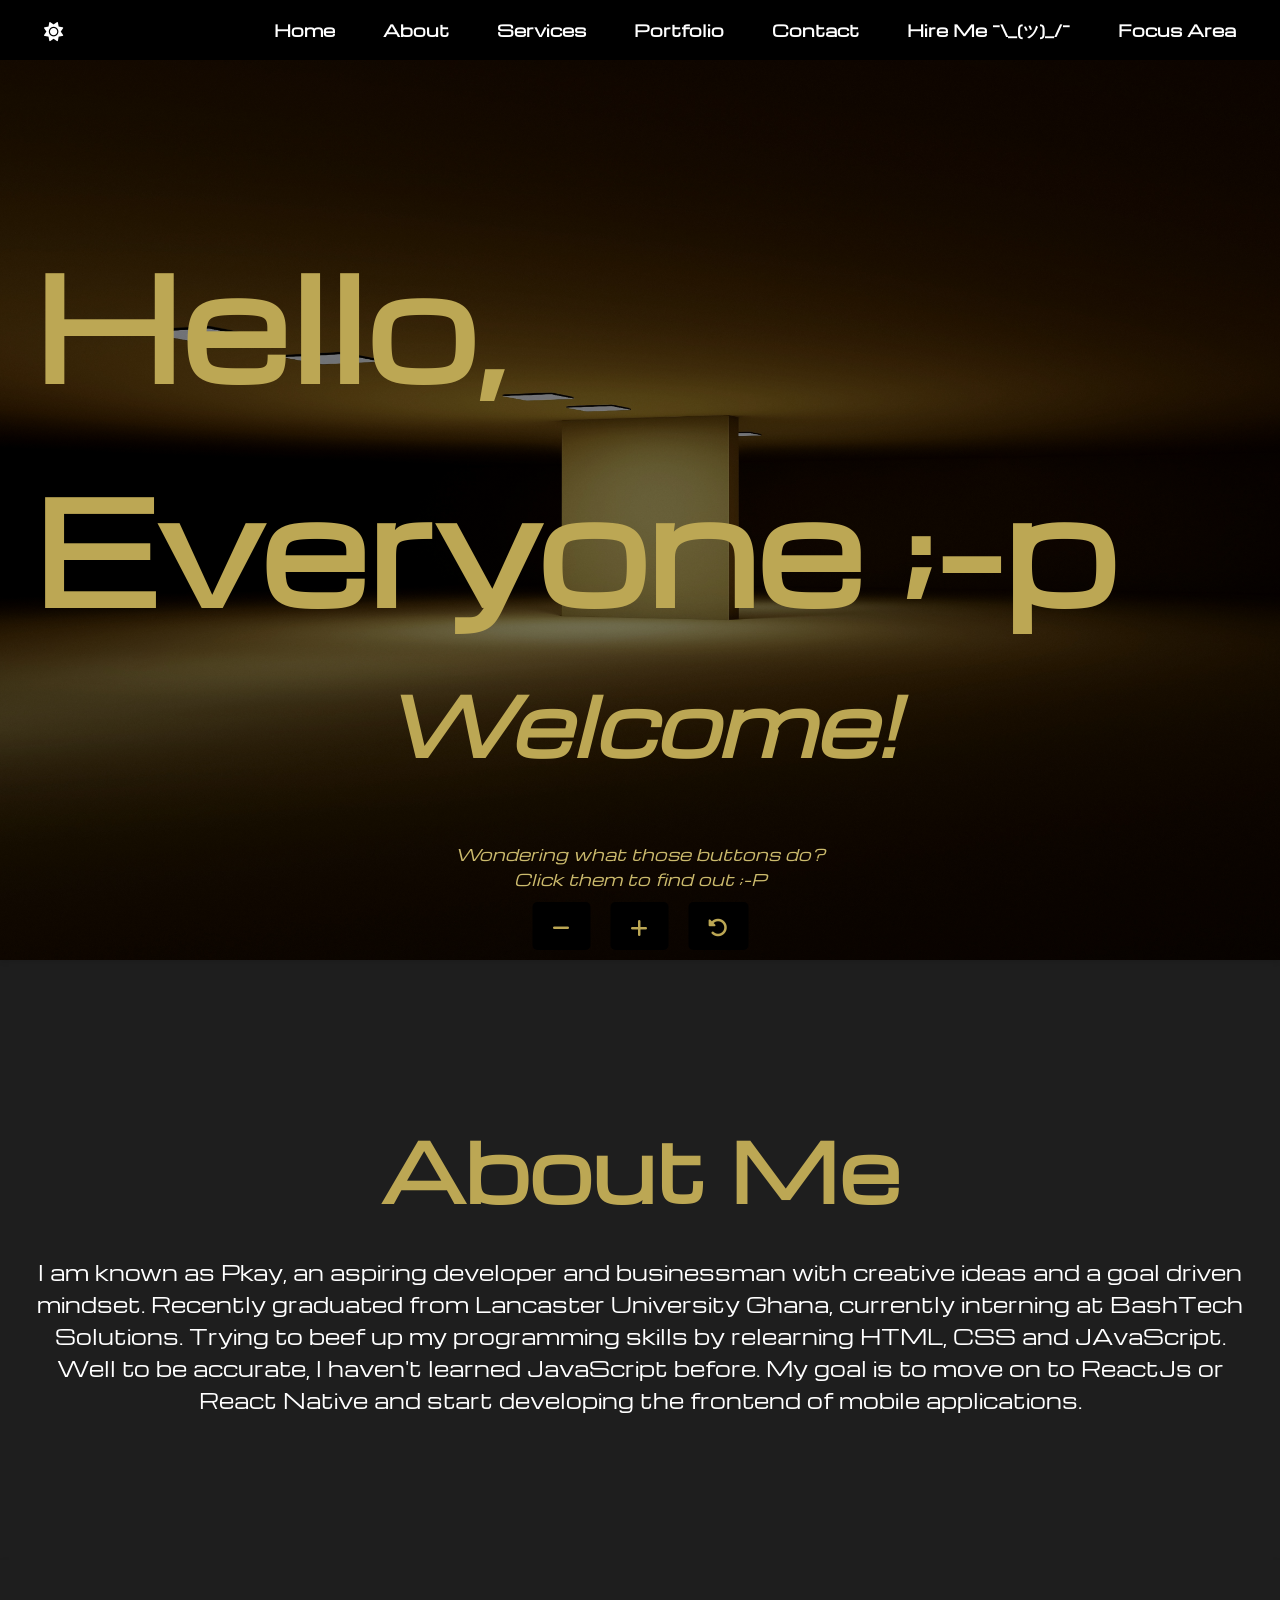
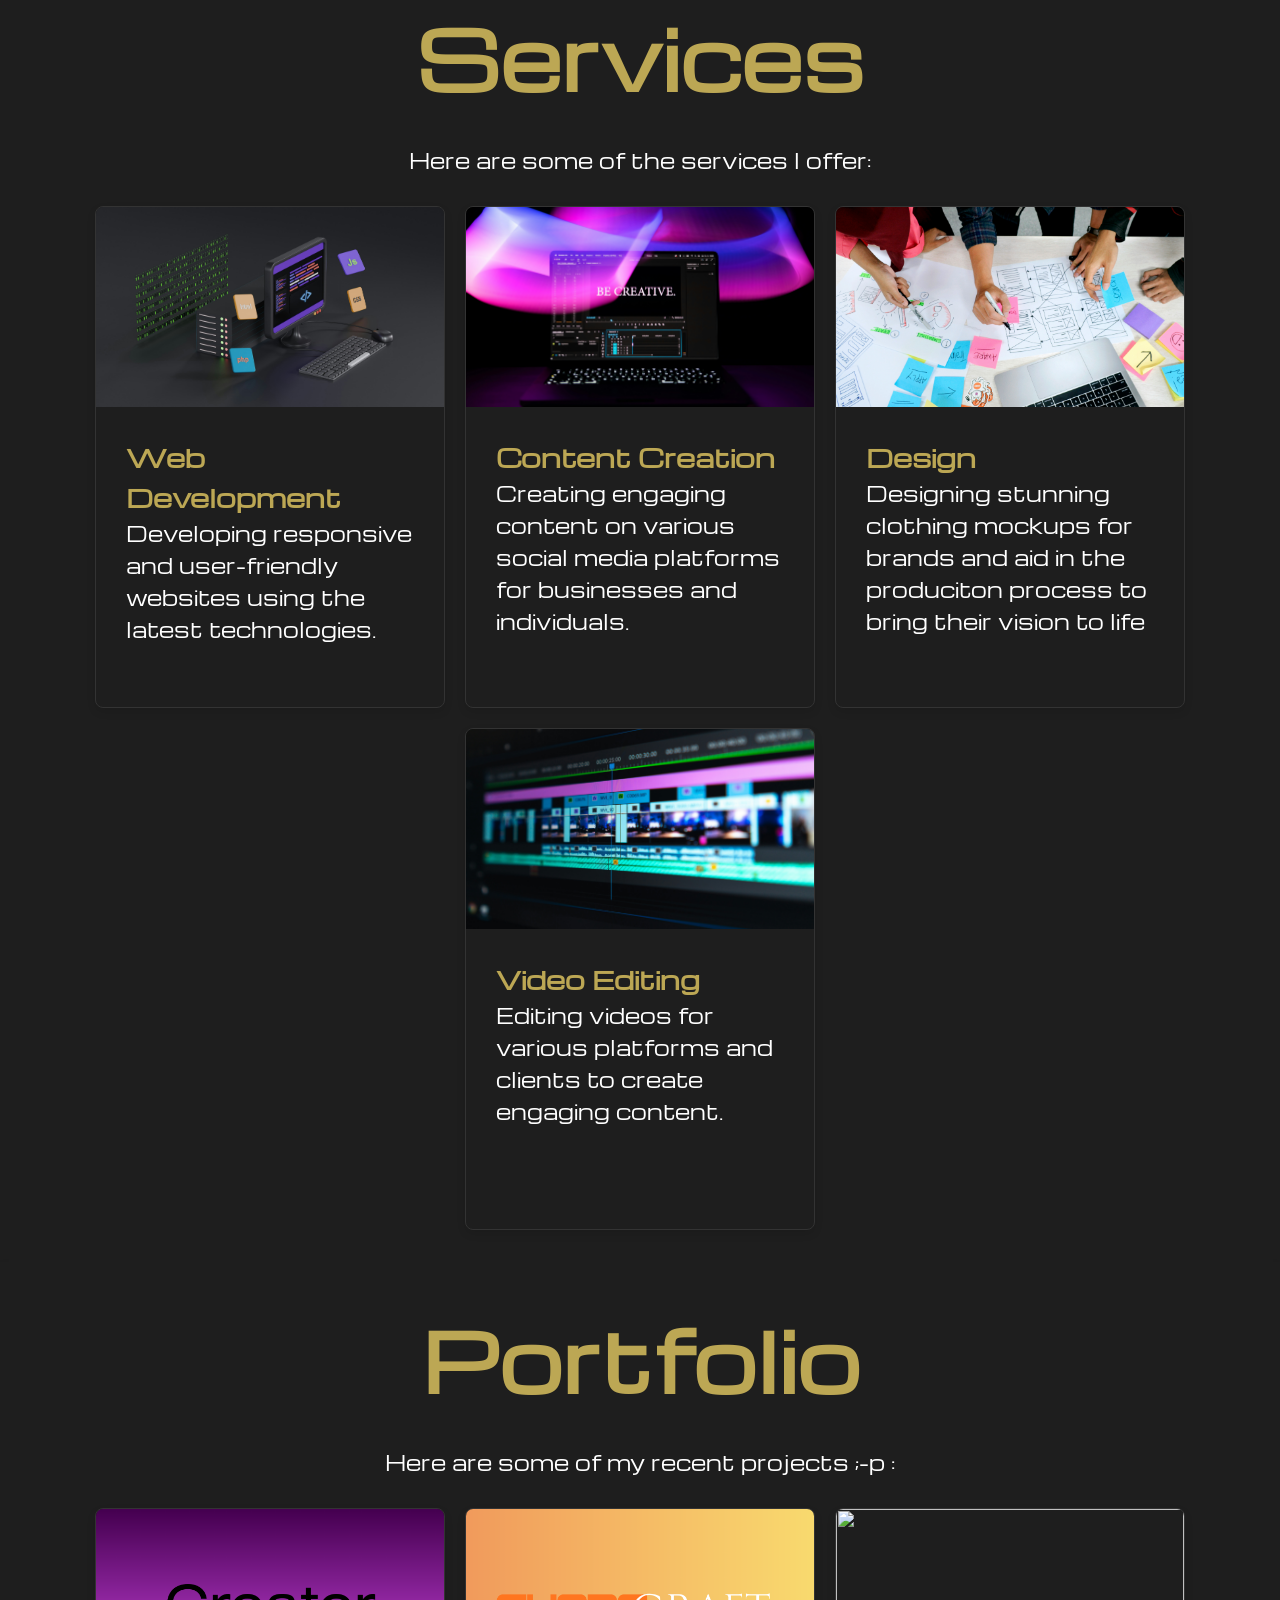
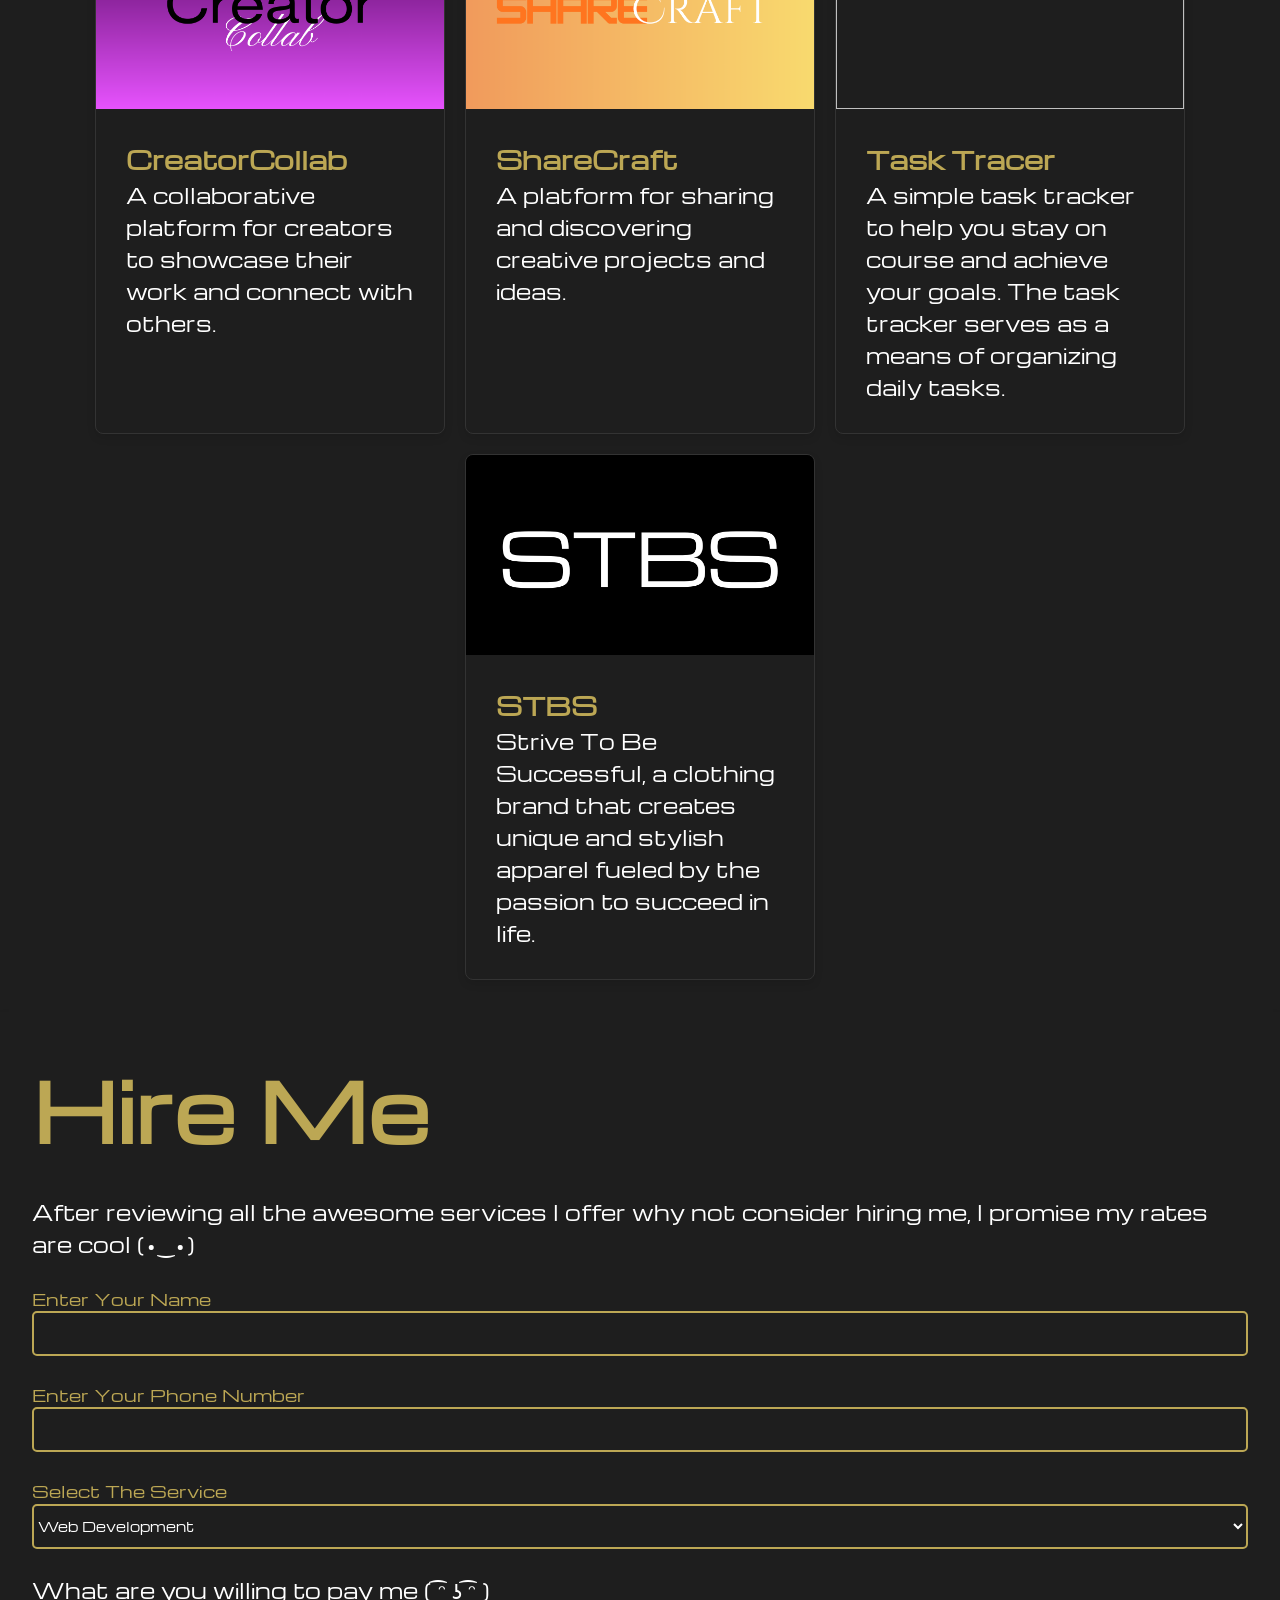
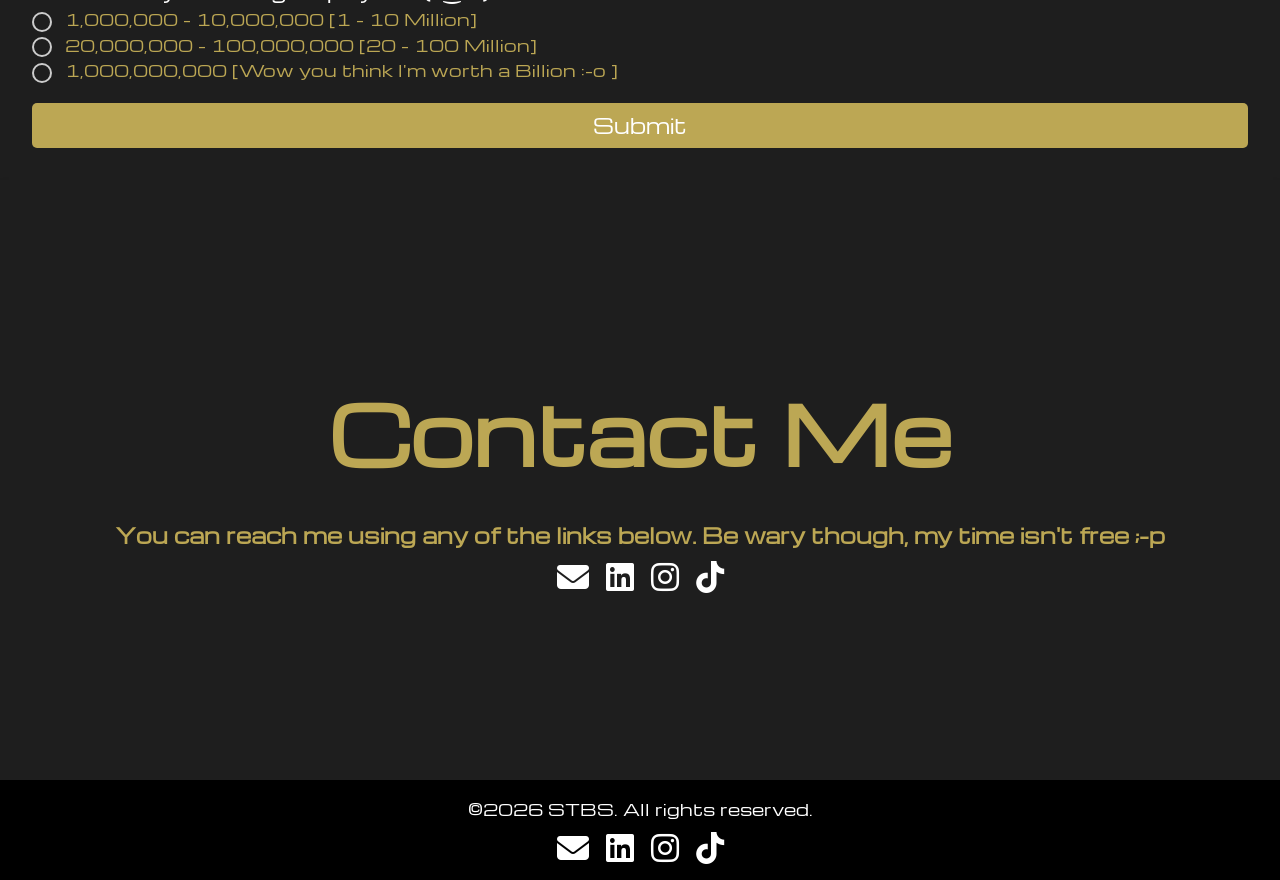
==== commit f6f384d0: "uncommented hello everyone" ====
--- a/index.html
+++ b/index.html
@@ -29,7 +29,7 @@
     <div class="header">
     <section id="Home" class="hero-section">
         <div class="hero">
-        <!-- <h1 id="hero-text">Hello, Everyone ;-p</h1> -->
+        <h1 id="hero-text">Hello, Everyone ;-p</h1>
         <h2>Welcome!</h2>
         <div class="hero-ctrl">
         <p class="hero-command"> Wondering what those buttons do? <br> Click them to find out ;-P </p>
